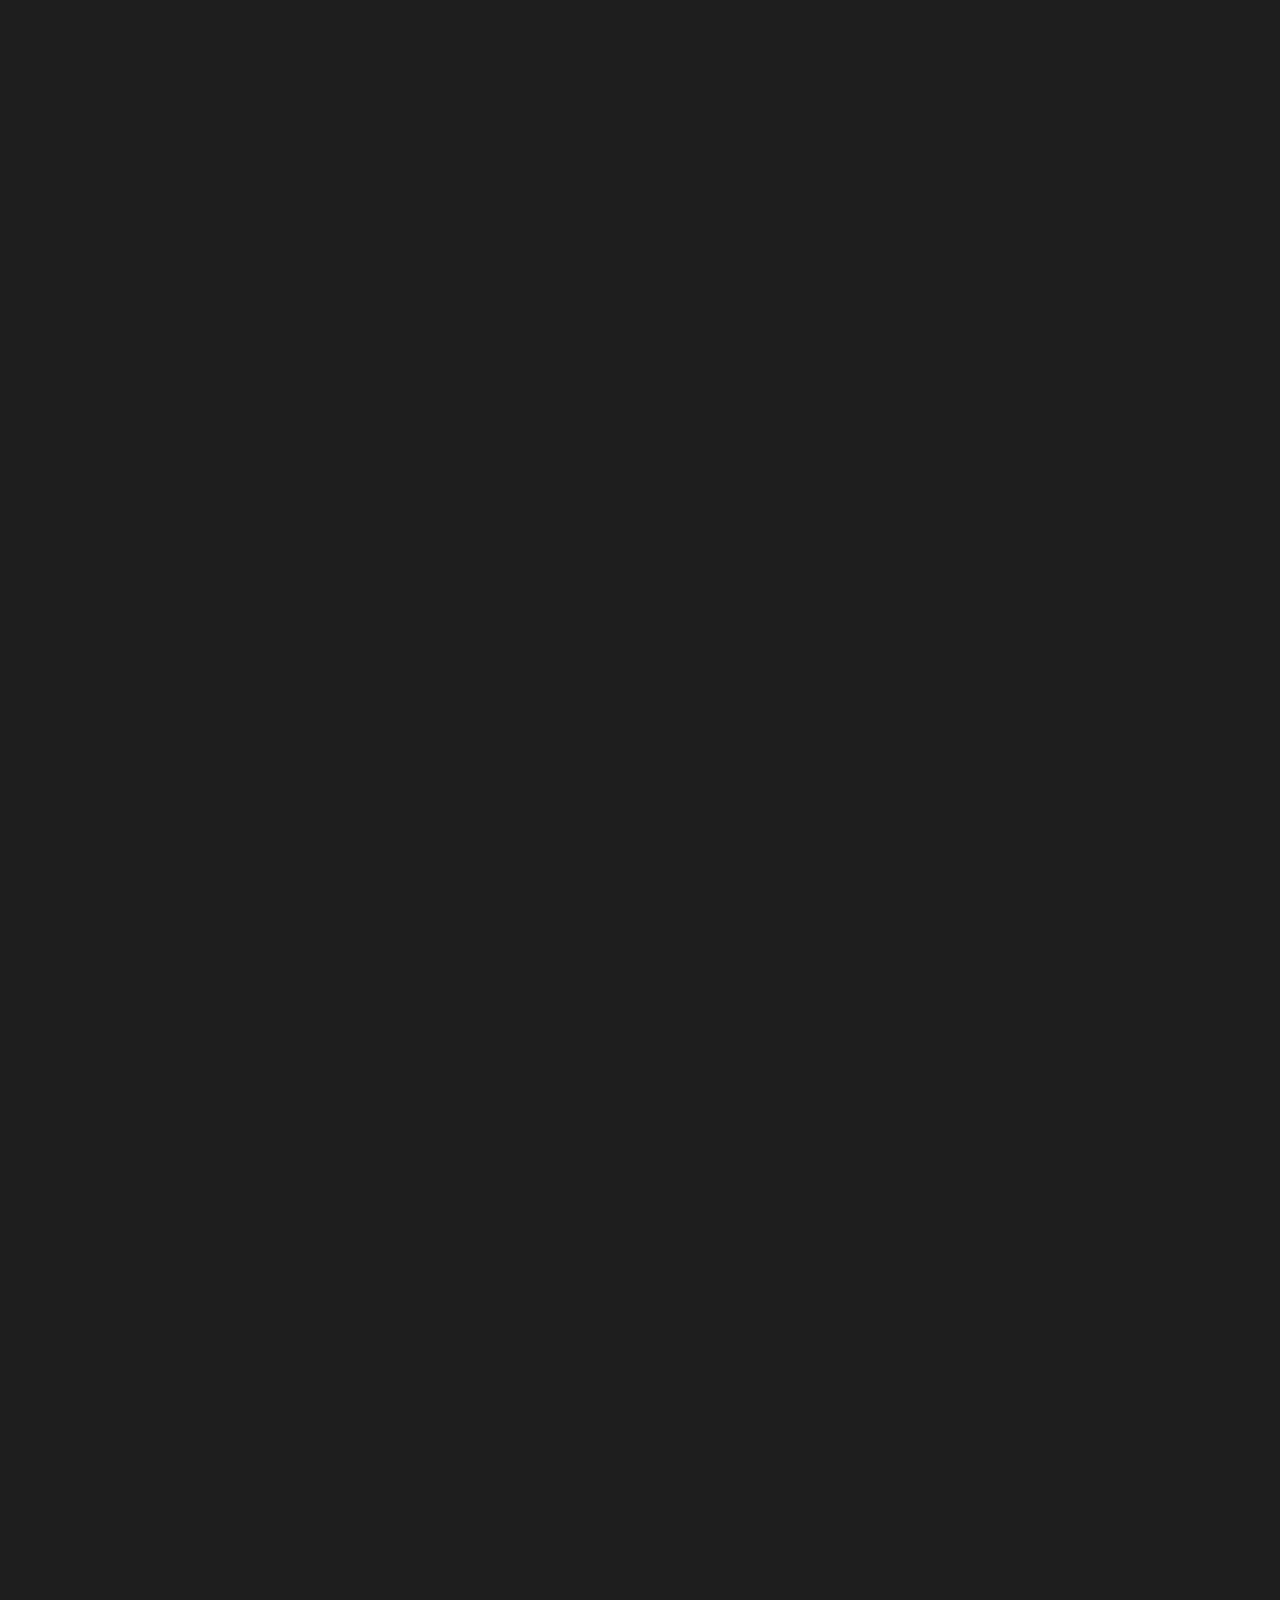
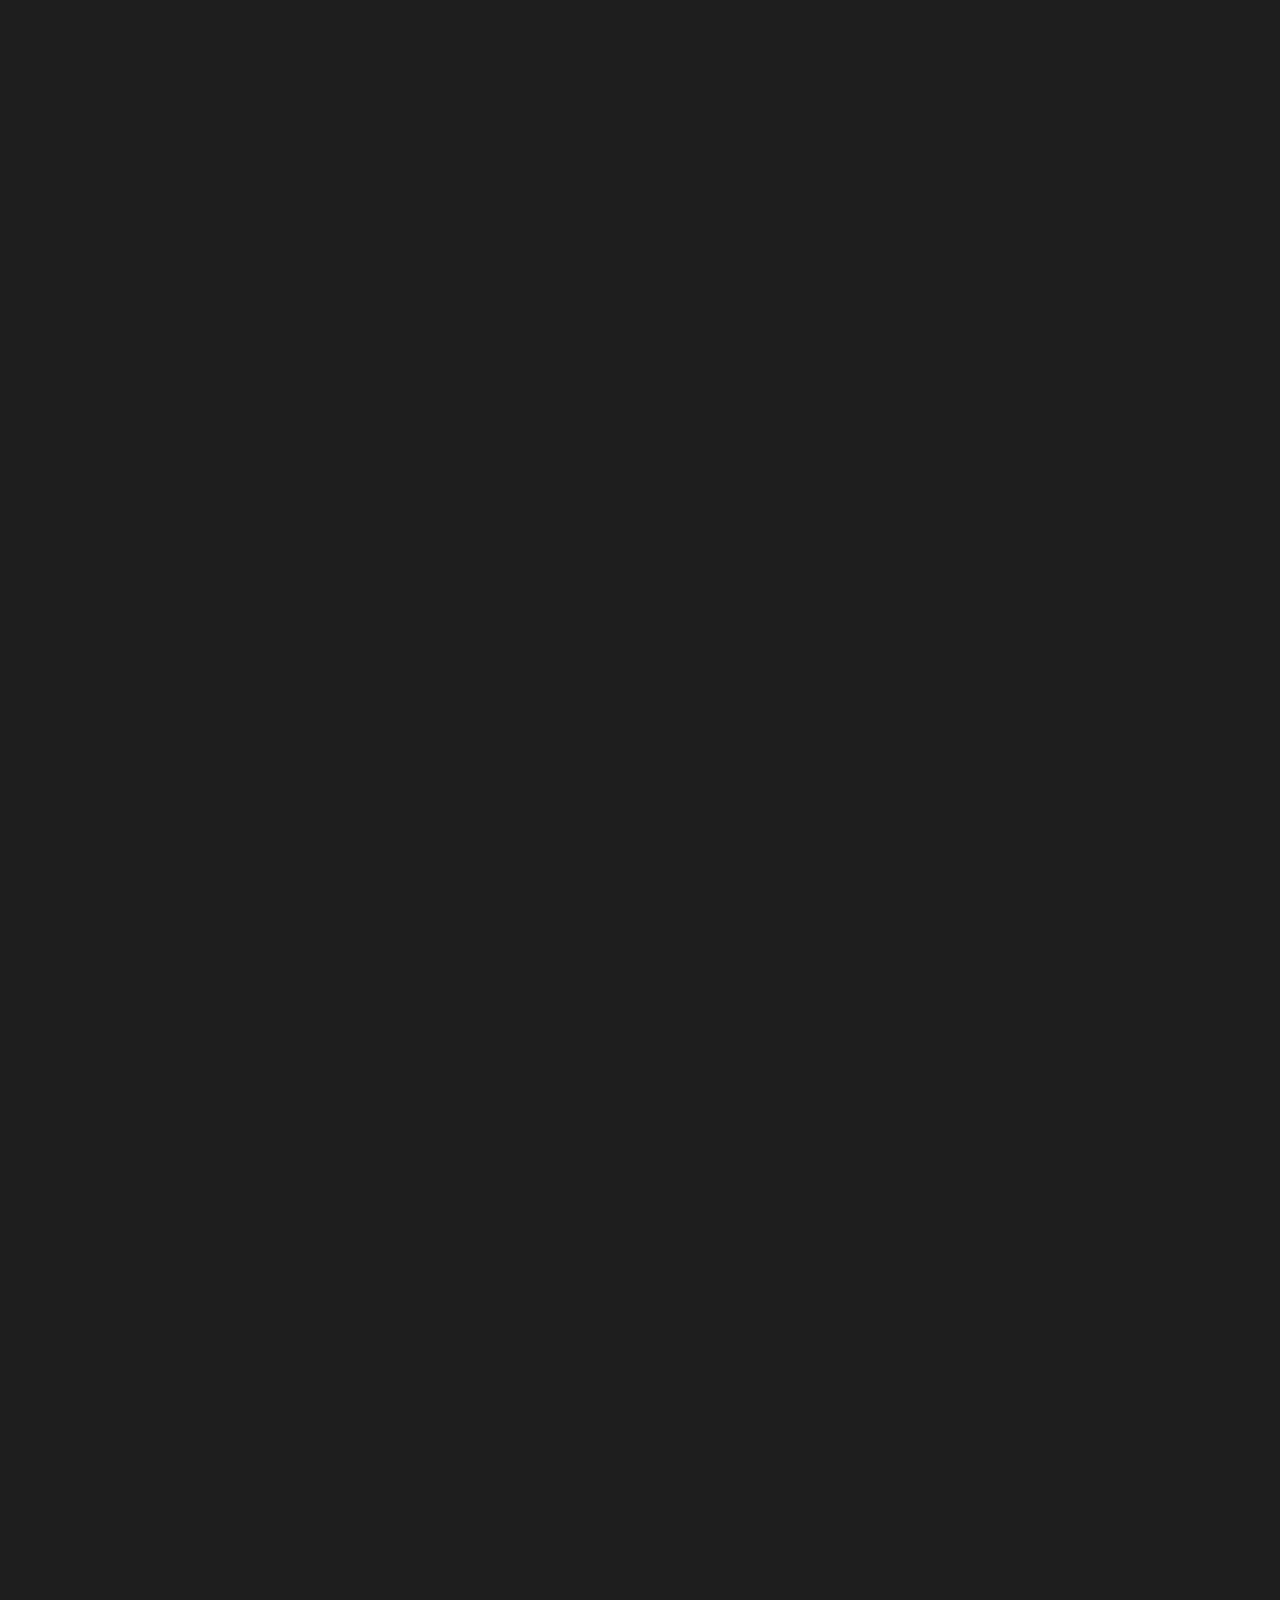
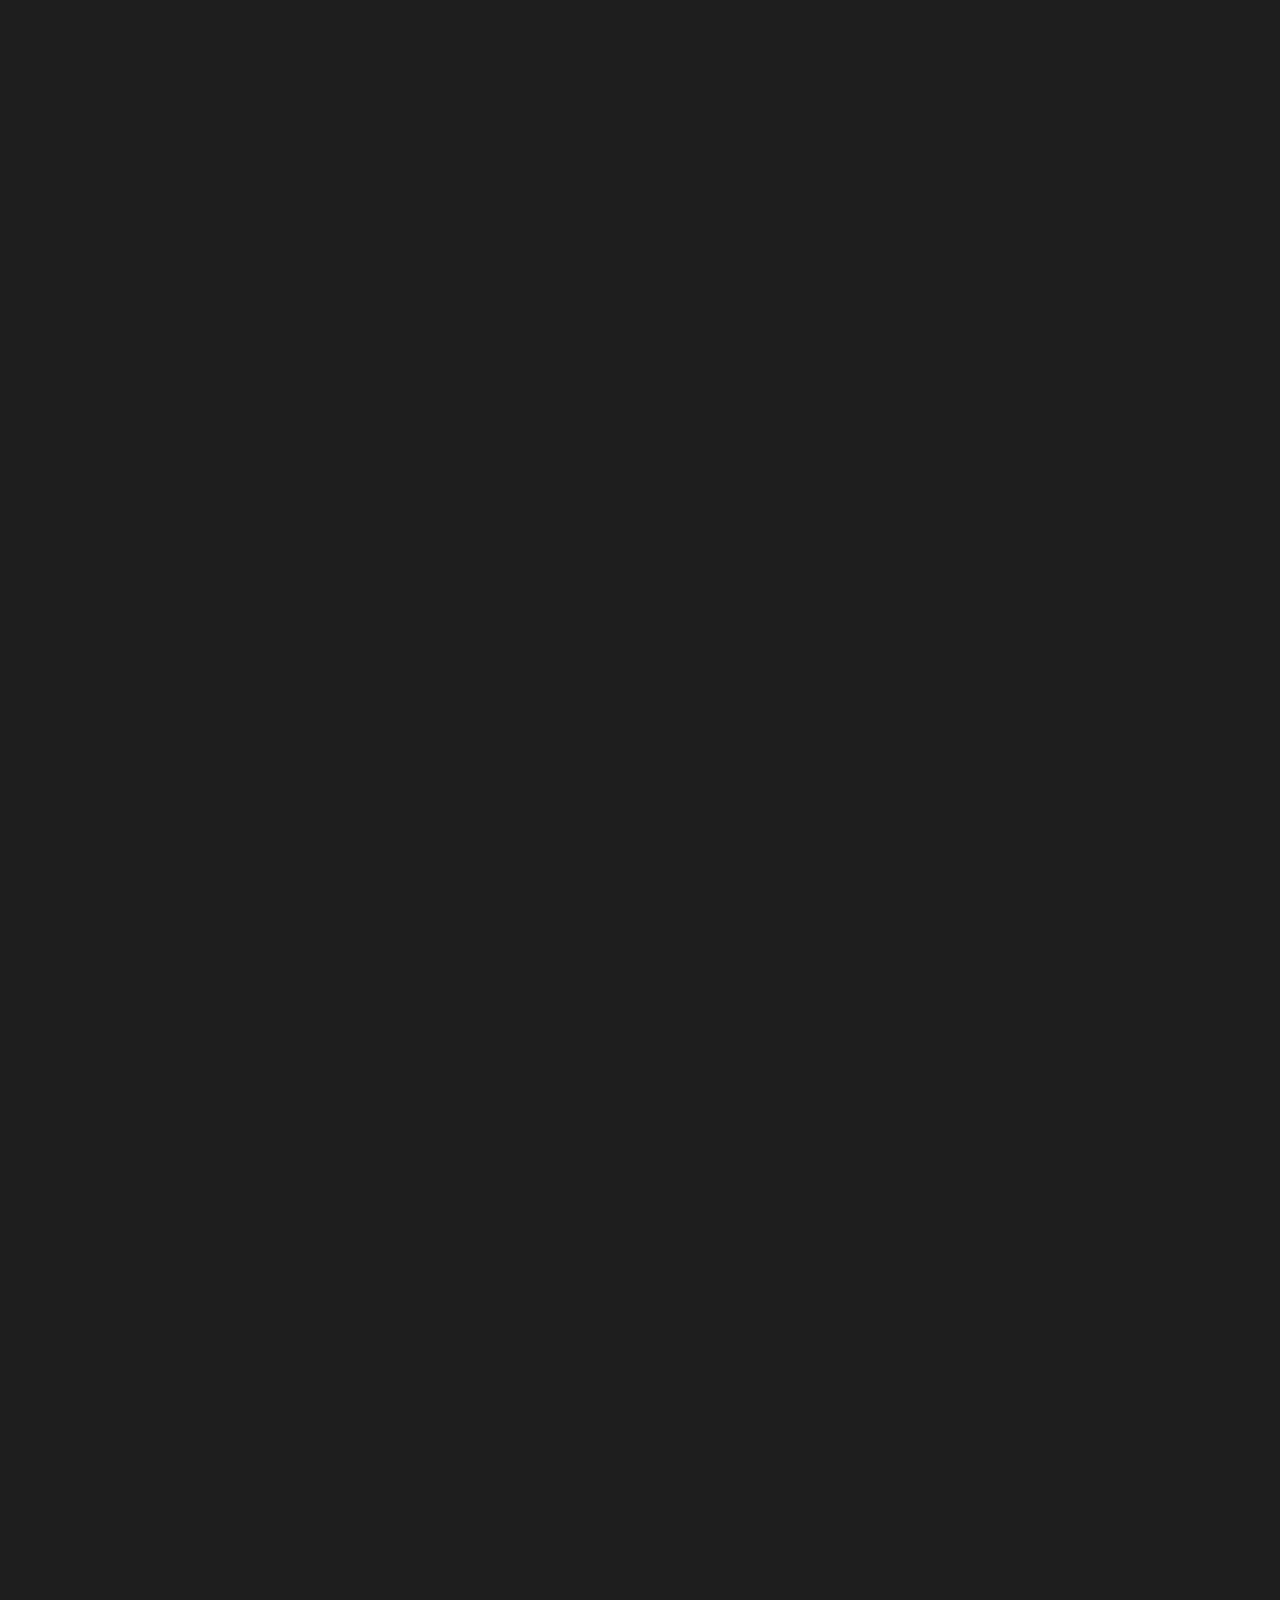
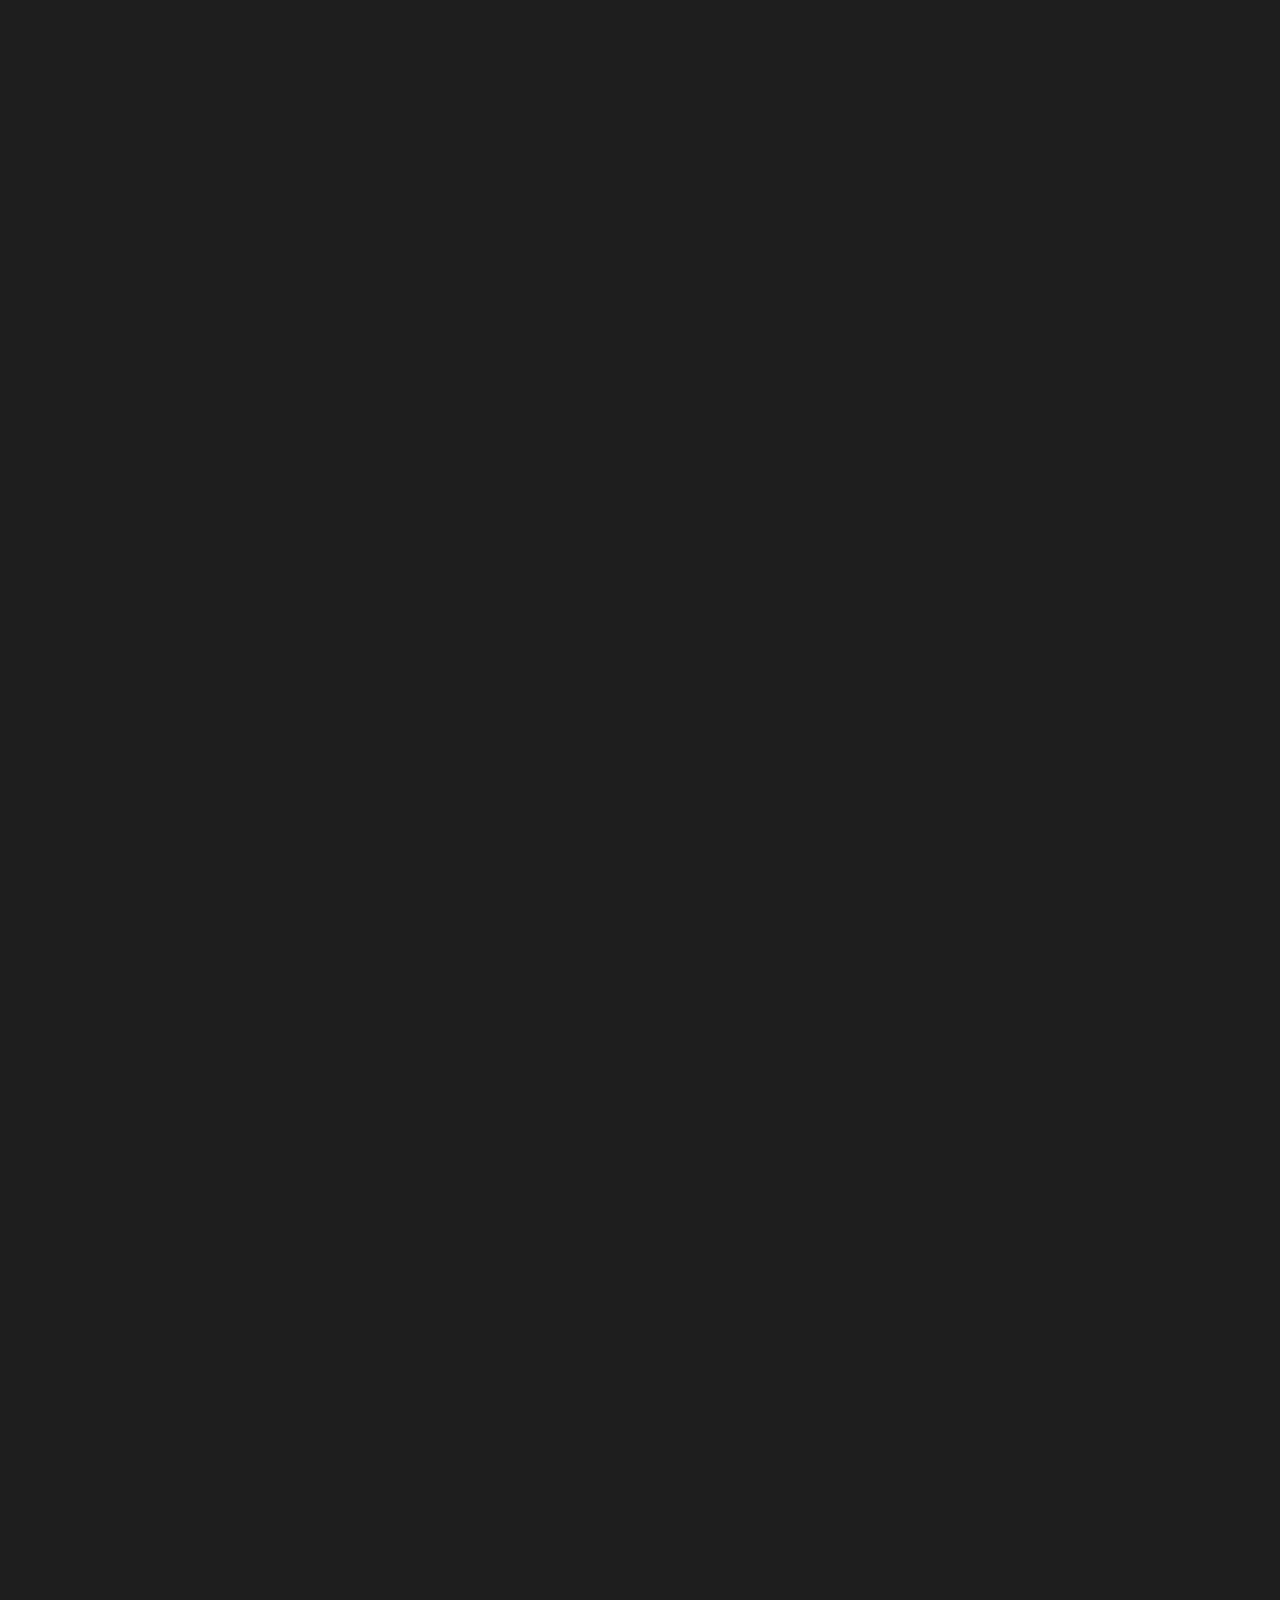
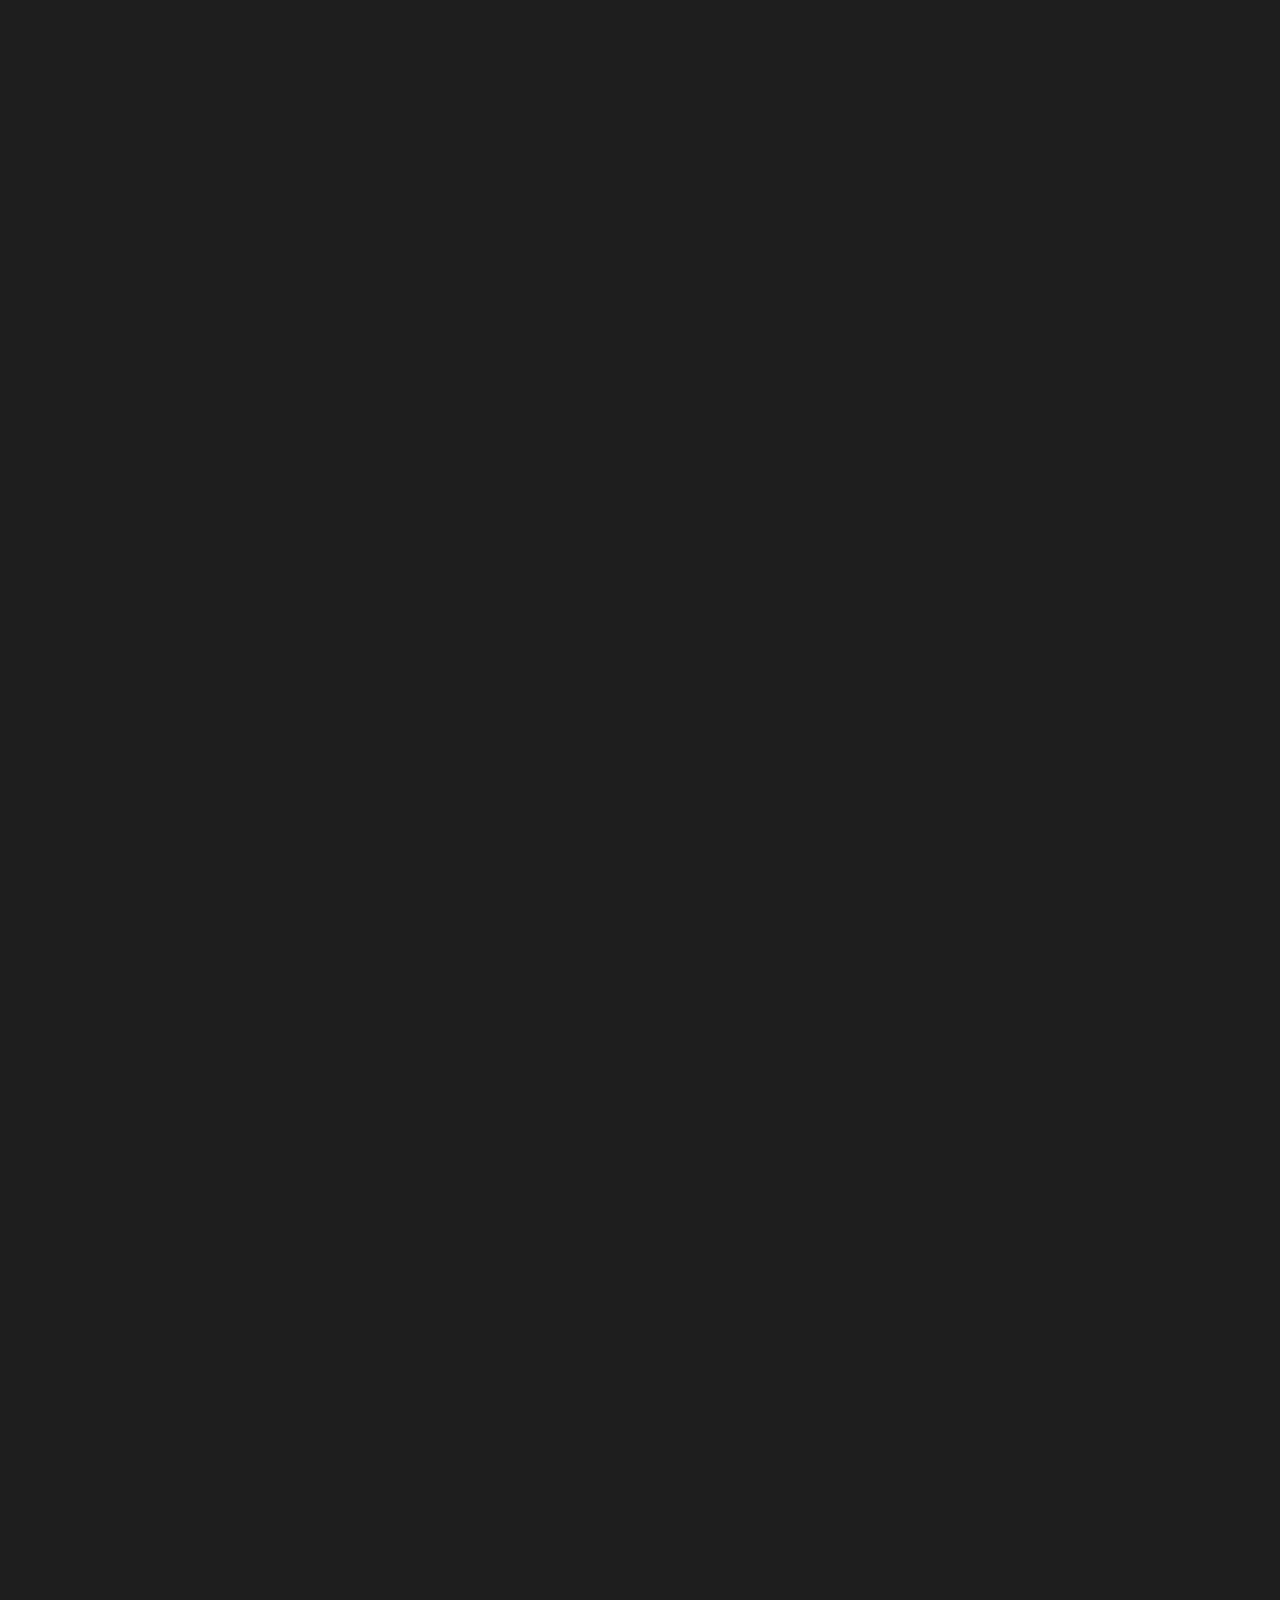
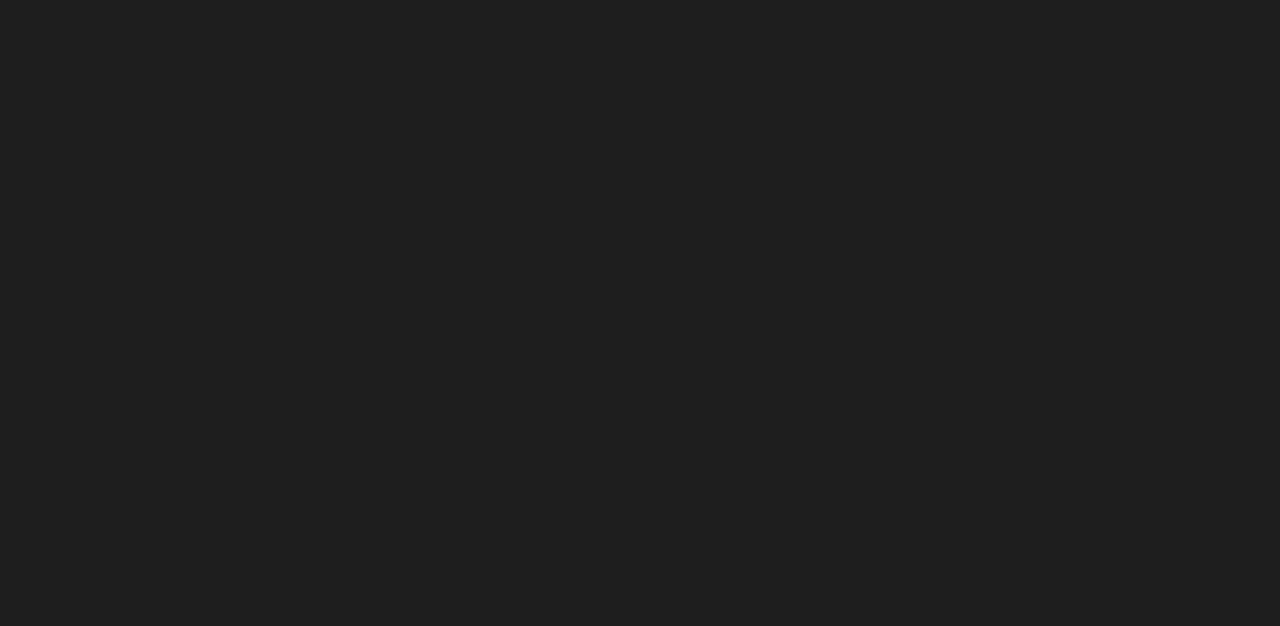
==== index.html @ 47927d40 "Update index.html" ====
<html xmlns="http://www.w3.org/1999/xhtml"
      xmlns:fb="http://ogp.me/ns/fb#">

<head>
    <meta charset="utf-8">
    <meta http-equiv="X-UA-Compatible" content="IE=edge,chrome=1">
    <title>CodeRED - Houston's Premier Hackathon</title>
    <meta name="description" content="">
    <meta name="viewport" content="width=device-width, initial-scale=1, minimum-scale=1, maximum-scale=1, user-scalable=no">
    <meta property="og:image" content="img/CodeRED-Liftoff-Square.png" />
</head>

<body style="opacity:0">
    <!--[if lt IE 10]>
        <p class="browserupgrade">You are using an <strong>outdated</strong> browser. Please <a href="http://browsehappy.com/">upgrade your browser</a> to improve your experience.</p>
    <![endif]-->
    <section id="home" class="home noselect">
        <div class="container">
            <div class="branding">
                <img id="logo" src="img/CodeRED-Light.svg"></img>
                <br>
                <div class="headlines">
                    <h1 class="fitwidth">L&nbsp;&nbsp;&nbsp;I&nbsp;&nbsp;&nbsp;F&nbsp;&nbsp;&nbsp;T&nbsp;&nbsp;&nbsp;O&nbsp;&nbsp;&nbsp;F&nbsp;&nbsp;&nbsp;F</h1>
                    <h2 class="fitwidth"><span class="university">U&nbsp;N&nbsp;I&nbsp;V&nbsp;E&nbsp;R&nbsp;S&nbsp;I&nbsp;T&nbsp;Y&nbsp;</span> <span class="of">&nbsp;O&nbsp;F&nbsp;</span> &nbsp;<span class="red">H&nbsp;O&nbsp;U&nbsp;S&nbsp;T&nbsp;O&nbsp;N</span></h2>
                    <h3 class="fitwidth">NOVEMBER 21 &amp; 22 2015</h3>
                </div>
            </div>
            <!--<button id="apply" class="btn btn-signup redbg"><i class="fa fa-user-plus"></i>Sign Up Now!</button>-->
            <a class="btn btn-signup redbg" href="https://app.uhcode.red/#/attendees/status"><i class="fa fa-question-circle"></i>Application Status</a>
        </div>
        <div class="spaceObjects">
            <div class="planet_wrapper">
                <div class="rocket">
                    <div class="fuselage">
                        <svg x="0px" y="0px" viewBox="0 0 279 302.9">
                            <!-- Inside of fins -->
                            <path fill-rule="evenodd" clip-rule="evenodd" fill="#ddd" d="M59.9,218.5l1.9,19.1c0.9,6.9,2.1,13.6,3.4,19.9l3.8,15L34.1,282
                                l-0.7-6.4c-1.3-10.4-2.7-19.8-4.4-28.4l-0.6-2.6L59.9,218.5L59.9,218.5z M218.1,218.5l32.5,26.9l-1.6,6.8c-1.7,8.6-3.2,18-4.4,28.4
                                l-0.2,1.6l-35.4-9.6l3.8-15c1.3-6.4,2.5-13,3.4-19.9L218.1,218.5z" />
                            <!-- Body -->
                            <path fill-rule="evenodd" clip-rule="evenodd" fill="#C8102E" d="M66.4,112.5h145.1l1,4.4c4.4,21.9,6.6,46.9,6.6,75.7
                                c0,32.3-4,60-10.8,83.1l-2.3,7.1h-67H72l-2.3-7.1c-6.9-23.1-10.8-50.8-10.8-83.1c0-28.9,2.1-53.9,6.6-75.7L66.4,112.5z" />
                            <!-- Nose -->
                            <path fill-rule="evenodd" clip-rule="evenodd" fill="#888B8D" d="M139,4.7l9.2,6.4c24.5,18.2,42.2,40.5,53.9,69.8l5.4,16.6H70.6
                                L76,80.9c11.6-29.3,29.4-51.6,53.9-69.8L139,4.7z" />
                            <!-- Nose strip -->
                            <polygon fill-rule="evenodd" clip-rule="evenodd" fill="#54585A" points="70.4,97.5 207.6,97.5 209.6,104.2 211.5,112.5 
                                66.5,112.5 68.4,104.2 70.4,97.5     " />
                            <!-- Window -->
                            <path fill-rule="evenodd" clip-rule="evenodd" fill="#640817" d="M91,145.4c0-26.5,21.5-47.9,48-47.9s48,21.5,48,47.9
                                s-21.5,47.9-48,47.9S91,171.9,91,145.4L91,145.4z" />
                            <path fill-rule="evenodd" clip-rule="evenodd" fill="#ddd" d="M106.1,145.3c0-18.2,14.7-32.9,32.9-32.9s32.9,14.7,32.9,32.9
                                c0,18.2-14.7,32.9-32.9,32.9S106.1,163.5,106.1,145.3L106.1,145.3z" />
                            <!-- Left outside fin -->
                            <path fill-rule="evenodd" clip-rule="evenodd" fill="#888B8D" d="M18.5,210.1l2.3,6.4c6.3,18.2,10.8,40.5,13.8,69.8l1.4,16.6H1
                                l1.4-16.6c3-29.3,7.5-51.6,13.8-69.8L18.5,210.1z" />
                            <!-- Right outside fin -->
                            <path fill-rule="evenodd" clip-rule="evenodd" fill="#888B8D" d="M259.5,210.1l2.3,6.4c6.3,18.2,10.8,40.5,13.8,69.8l1.4,16.6
                                h-34.9l1.4-16.6c3-29.3,7.5-51.6,13.8-69.8L259.5,210.1z" />
                        </svg>
                    </div>
                    <div class="contrail">
                        <div class="tail">
                            <div class="flame"></div>
                        </div>
                    </div>
                </div>
                <img src="img/planet.svg" class="planet" id="planet"></img>
            </div>
        </div>
        <div id="particles"></div>
    </section>
    <a id="mlh-trust-badge" style="position:fixed;top:0;right:50px;max-width:100px;width:10%;min-width: 60px;display:block;z-index:10000" href="https://mlh.io/?utm_campaign=Trust%20Badge" target="_blank"><img src="img/f2015.png" alt="MLH Official - Fall 2015" style="width:100%;" ></a>
    <section class="navwrapper">
        <nav class="navbar navbar-inverse noselect" role="navigation">
            <div class="container">
                <div class="navbar-header">
                    <button type="button" class="navbar-toggle collapsed" data-toggle="collapse" data-target="#navbar" aria-expanded="false" aria-controls="navbar">
                        <span class="sr-only">Toggle navigation</span>
                        <span class="icon-bar"></span>
                        <span class="icon-bar"></span>
                        <span class="icon-bar"></span>
                    </button>
                </div>
                <div id="navbar" class="navbar-collapse collapse">
                    <ul class="nav navbar-nav">
                        <li><a href="#home">Home</a></li>
                        <li><a href="#about">About</a></li>
                        <!-- <li><a href="#mission">Mission</a></li> -->
                        <li><a href="#faq">FAQ</a></li>
                        <li><a href="#sponsors">Sponsors</a></li>
                    </ul>
                </div>
                <!--/.navbar-collapse -->
            </div>
        </nav>
    </section>
    <section id="about" class="about">
        <div class="container">
            <h2 class="headerBlock">CodeRED F15</h2>
            <p>
                On April 3rd, 2015 Code<span class="red">RED</span> took Houston by storm. Hundreds of people from all over the world gathered for 24 hours of hacking, snacking, learning, having fun, and building something awesome. We're excited to announce that we'll be doing it all again, <i>bigger</i>, <i>better</i>, and with <i>true Texas pride and spirit</i>: <b>Code<span class="red">RED</span> Fall 2015</b>.
            </p>
            <h1 class="text-center">GET <span class="red">RED</span>Y</h1>
            <p>
                So, prepare for a weekend filled with learning new technologies, pushing your limits, making new friends, solving problems, building out ideas, and redefining excellence. We'll provide you with everything you need. Just make sure you come hungry and eager to build something awesome.
            </p>
            <h2 class="catch text-center">There's only one catch: <span class="red">You only have 24 hours</span></h2>
            <div class="row" children-same-height>
                <div class="aboutnode col-xs-12 col-sm-6 col-md-4 text-center">
                    <i class="fa fa-3x fa-cutlery"></i>
                    <h2>Snack<span class="red">RED</span></h2>
                    <p>We're going to have food, and lots of it. Maybe we should call this a snackathon. Get snacked.</p>
                </div>
                <div class="aboutnode col-xs-12 col-sm-6 col-md-4 text-center">
                    <i class="fa fa-3x fa-connectdevelop"></i>
                    <h2>Network</h2>
                    <p>Network with top companies, startups, and fellow hackers from all over the world!</p>
                </div>
                <div id="swag" class="aboutnode col-xs-12 col-sm-6 col-md-4 text-center">
                    <i class="fa fa-3x fa-shirtsinbulk"></i>
                    <h2>Swag<span class="red">RED</span></h2>
                    <p>Like swag? We got some; and so do many of our sponsors. Shirts, stickers, and more!</p>
                </div>
                <div class="aboutnode col-xs-12 col-sm-6 col-md-4 text-center">
                    <i class="fa fa-3x fa-ticket"></i>
                    <h2>Raffles</h2>
                    <p>We'll be holding many raffles throughout the event. Every hacker has a chance to win!</p>
                </div>
                <div class="aboutnode col-xs-12 col-sm-6 col-md-4 text-center">
                    <i class="fa fa-3x fa-truck"></i>
                    <h2>Hardware</h2>
                    <p>We're getting a truckload of hardware; Literally. Oculus Rifts, Leap Motions, and more awesome stuff to hack on.</p>
                </div>
                <div class="aboutnode col-xs-12 col-sm-6 col-md-4 text-center">
                    <i class="fa fa-3x fa-rocket"></i>
                    <h2>Launch</h2>
                    <p>Learn, code, build, and grow. We want you to leave Code<span class="red">RED</span> eager to go further, learn more, and build the future.</p>
                </div>
            </div>
        </div>
    </section>
<!--     <section id="mission" class="mission redbg">
        <div class="container">
            <h2 class="headerBlock">Our Mission</h2>
        </div>
    </section> -->
    <section id="faq" class="faq">
        <div class="container">
            <h2 class="headerBlock">FAQ</h2>
            <div class="row">
                <div class="col-xs-12 col-sm-6">
                    <h4>What is a hackathon?</h4>
                    <p>Hackathons have taken the world by storm, and they're not about breaking or stealing. They're about solving problems, building ideas, and pushing the limits of the mind and body to create something amazing. </p>
                </div>
                <div class="col-xs-12 col-sm-6">
                    <h4>I would like to be a volunteer and/or mentor</h4>
                    <p>Fantastic! We're excited that you would like to volunteer and/or mentor. Contact us at hackathon@cougarcs.com.</p>
                </div>
            </div>
            <div class="row">
                <div class="col-xs-12 col-sm-6">
                    <h4>Who can attend?</h4>
                    <p>Any undergraduate and graduate student from any college, university, or higher education institution. Graduates who graduated within 1 year of the event may also attend.</p>
                </div>
                <div class="col-xs-12 col-sm-6">
                    <h4>Can high schoolers attend?</h4>
                    <p>High schoolers may only attend if and only if they are 18 and/or can provide proof of enrollment in an institution of higher education.</p>
                </div>
            </div>
            <div class="row">
                <div class="col-xs-12 col-sm-6">
                    <h4>How much does it cost?</h4>
                    <p>Absolutely nothing for the event. We'll be providing snacks and meals, and sponsors will be handing out swag and prizes.</p>
                </div>
                <div class="col-xs-12 col-sm-6">
                    <h4>What do I need to bring?</h4>
                    <p>A computer (preferably laptop), student ID, chargers, a sleeping bag if needed, and anything you need to maintain hygene.</p>
                </div>
            </div>
            <div class="row">
                <div class="col-xs-12 col-sm-6">
                    <h4>How do I get there?</h4>
                    <p>Drive, carpool, Uber/Lyft, etc. We'll be providing busses for high demand locations.</p>
                </div>
                <div class="col-xs-12 col-sm-6">
                    <h4>How big can a team be?</h4>
                    <p>No more than five people, and please don't be a one man team. The real fun and productivity happens when you're a team. Note: We will only be providing prizes for up to four people per team. </p>
                </div>
            </div>
             <div class="row">
                <div class="col-xs-12 col-sm-6">
                    <h4>Travel Reimbursement?</h4>
                    <p>We currently do not plan on providing travel reimbursements. We will, however, be providing busses from high demand locations.</p>
                </div>
                <div class="col-xs-12 col-sm-6">
                    <h4>How can my area get a bus?</h4>
                    <p>If we find that an area has a true high demand and funds are sufficient, we will provide a bus.</p>
                </div>
            </div>
            <div class="row">
                <div class="col-xs-12 col-sm-6">
                    <h4>What if I don't have a team or idea?</h4>
                    <p>Don't worry! That's pretty common, you'll have time before the hacking begins to find a team. We'll also have Facebook group for attendees.</p>
                </div>
                <div class="col-xs-12 col-sm-6">
                    <h4>Do I have to be a CS or Technology major?</h4>
                    <p>Absolutely not! Any major may attend, and we frequently find many business, biology, and engineering majors at hackathons. All levels of skill and skillsets are welcome.</p>
                </div>
            </div>
            <div class="row">
                <div class="col-xs-12 col-sm-6">
                    <h4>What is your Code of Conduct?</h4>
                    <p>CodeRED abides by the MLH code of conduct. For more info see <a href="http://static.mlh.io/docs/mlh-code-of-conduct.pdf">here</a></p>
                </div>
                <div class="col-xs-12 col-sm-6">
                    <h4>I want to attend, but I'm not sure if I can make it</h4>
                    <p>Apply! If you get accepted we will ask for confirmation. If you confirm and cannot attend, please let us know ASAP so we can let someone else in.</p>
                </div>
            </div>
        </div>
    </section>
    <section id="sponsors" class="sponsors">
        <div class="container">
            <h2 class="headerBlock">Sponsors</h2>
            <div class="row text-center">
                <h4>Interested in becoming a sponsor? Contact sponsor@uhcode.red</h4>
            </div>
            <div class="row logos text-center sponsornodes">
                <div class="sponsornode col-xs-12 vhelper">
                    <a href="http://pros.com" target="_new">
                        <img width="100%" alt="Pros" src="img/pros.svg"></img>
                    </a>
                </div>
                <div class="sponsornode col-xs-6 col-sm-4 vhelper">
                    <a href="http://bluechasm.com" target="_new">
                        <img width="100%" alt="BlueChasm" src="img/bluechasm.svg"></img>
                    </a>
                </div>
                <div class="sponsornode col-xs-6 col-sm-4 vhelper">
                    <a href="http://microsoft.com" target="_new">
                        <img width="100%" alt="Microsoft" src="img/Microsoft.svg"></img>
                    </a>
                </div>
                <div class="sponsornode col-xs-6 col-sm-4 vhelper">
                    <a href="http://parivedasolutions.com" target="_new">
                        <img width="100%" alt="Pariveda Solutions" src="img/Pariveda.svg"></img>
                    </a>
                </div>
                <div class="sponsornode col-xs-6 col-sm-4 vhelper">
                    <a href="http://solerainc.com" target="_new">
                        <img width="100%" alt="Solera" src="img/solera.svg"></img>
                    </a>
                </div>
                <div class="sponsornode col-xs-6 col-sm-4 vhelper">
                    <a href="http://adapt2solutions.com" target="_new">
                        <img width="100%" alt="Adapt2 Solutions" src="img/adapt2.svg"></img>
                    </a>
                </div>
                <div class="sponsornode col-xs-6 col-sm-4 vhelper">
                    <a href="https://www.ssl.com" target="_new">
                        <img width="100%" alt="SSL.com" src="img/sslcom.svg"></img>
                    </a>
                </div>
                <div class="sponsornode col-xs-6 col-sm-4 col-md-3 vhelper">
                    <a href="https://monsterenergy.com" target="_new">
                        <img width="100%" alt="Monster Energy" src="img/monster-energy.svg"></img>
                    </a>
                </div>
                <div class="sponsornode col-xs-6 col-sm-4 col-md-3 vhelper">
                    <a href="http://daskeyboard.com" target="_new">
                        <img width="100%" alt="Das Keyboard" src="img/daskeyboard-logo.png"></img>
                    </a>
                </div>
                <div class="sponsornode col-xs-6 col-sm-4 col-md-3 vhelper">
                    <a href="http://ergotron.com" target="_new">
                        <img width="100%" alt="Ergotron" src="img/ergotron.svg"></img>
                    </a>
                </div>
                <div class="sponsornode col-xs-6 col-sm-4 col-md-3 vhelper">
                    <a href="http://ecnetwork.com" target="_new">
                        <img width="100%" alt="Emergency Communications Network" src="img/ECN.svg"></img>
                    </a>
                </div>
                <div class="sponsornode col-xs-6 col-sm-4 col-md-3 vhelper">
                    <a href="http://twosigma.com" target="_new">
                        <img width="100%" alt="Two Sigma" src="img/two_sigma.svg"></img>
                    </a>
                </div>
                <div class="sponsornode col-xs-6 col-sm-4 col-md-3 vhelper">
                    <a href="http://www.chevron.com/" target="_new">
                        <img width="50%" alt="Chevron" src="img/Chevron.png"></img>
                    </a>
                </div>
                <div class="sponsornode col-xs-6 col-sm-4 col-md-3 vhelper">
                    <a href="http://flowcal.com/" target="_new">
                        <img width="100%" alt="Flow-Cal" src="img/FlowCal.svg"></img>
                    </a>
                </div>
                <div class="sponsornode col-xs-6 col-sm-4 col-md-3 vhelper">
                    <a href="http://corporate.exxonmobil.com/" target="_new">
                        <img width="100%" alt="ExxonMobil" src="img/ExxonMobil.svg"></img>
                    </a>
                </div>
                <div class="sponsornode col-xs-6 col-sm-4 col-md-3 vhelper">
                    <a href="http://legalesign.com" target="_new">
                        <img alt="Legalesign" src="img/legalesign.png" style="max-height: 28px"></img>
                    </a>
                </div>
            </div>
            <h2 id="partners" class="headerBlock">Partners</h2>
            <div class="partnernodes">
                <div class="row text-center">
                    <div class="sponsornode col-xs-12 col-sm-8 col-md-6 vhelper">
                        <a href="http://cougarcs.com" target="_new">
                            <img width="100%" src="img/CougarCS.svg"></img>
                        </a>
                    </div>
                </div>
                <div class="row text-center">
                    <div class="sponsornode col-xs-6 col-sm-4 col-md-3 vhelper">
                        <a href="http://www.cs.uh.edu/" target="_new">
                            <img width="100%" src="img/uhcs.svg"></img>
                        </a>
                    </div>
                    <div class="sponsornode col-xs-6 col-sm-4 col-md-3 vhelper">
                        <a href="http://mlh.io" target="_new">
                            <img width="100%" src="img/mlh.svg"></img>
                        </a>
                    </div>
                </div>
                <div class="row text-center">
                    <div class="sponsornode col-xs-6 col-sm-4 col-md-3 vhelper">
                        <a href="http://redlabs.bauer.uh.edu/" target="_new">
                            <img width="50%" src="img/REDLabs.svg"></img>
                        </a>
                    </div>
                    <div class="sponsornode col-xs-6 col-sm-4 col-md-3 vhelper">
                        <a href="http://www.csgirls.org/" target="_new">
                            <img width="50%" src="img/CSGirls.svg"></img>
                        </a>
                    </div>
                    <div class="sponsornode col-xs-6 col-sm-4 col-md-3 vhelper">
                        <a href="https://www.facebook.com/UHDHackers" target="_new">
                            <img width="100%" src="img/UHDHackers.svg"></img>
                        </a>
                    </div>
                </div>
            </div>
        </div>
    </section>
    <section id="footer" class="footer">
        <div class="container text-center">
            <img width="120" src="img/Cougar.svg"></img>
            <p>&copy; CougarCS 2015</p>
        </div>
    </section>
    <div class="applyModal">
        <div class="titlebar">
            <span id="close">&#10005;</span>
        </div>
        <!--<iframe class="frame" src="https://app.uhcode.red/#/apply" frameBorder="0"></iframe>-->
    </div>
    <!-- All scripts and css go down here -->
    <link rel="stylesheet" href="css/bootstrap.min.css" data-noprefix>
    <link rel="stylesheet" href="css/bootstrap-theme.min.css" data-noprefix>
    <link rel="stylesheet" href="css/font-awesome.min.css" data-noprefix>
    <link rel="stylesheet" href="css/main.css">
    <script src="js/plugins.js"></script>
    <script src="js/main.js"></script>
    <script>
      (function(i,s,o,g,r,a,m){i['GoogleAnalyticsObject']=r;i[r]=i[r]||function(){
      (i[r].q=i[r].q||[]).push(arguments)},i[r].l=1*new Date();a=s.createElement(o),
      m=s.getElementsByTagName(o)[0];a.async=1;a.src=g;m.parentNode.insertBefore(a,m)
      })(window,document,'script','https://www.google-analytics.com/analytics.js','ga');

      ga('create', 'UA-64246877-1', 'auto');
      ga('send', 'pageview');

    </script>
</body>

</html>
---- css/main.css ----
/* Google Fonts */
/* latin-ext */

@font-face {
    font-family: 'Roboto';
    font-style: normal;
    font-weight: 300;
    src: local('Roboto Light'), local('Roboto-Light'), url(https://fonts.gstatic.com/s/roboto/v15/Pru33qjShpZSmG3z6VYwnYX0hVgzZQUfRDuZrPvH3D8.woff2) format('woff2');
    unicode-range: U+0100-024F, U+1E00-1EFF, U+20A0-20AB, U+20AD-20CF, U+2C60-2C7F, U+A720-A7FF;
}
/* latin */

@font-face {
    font-family: 'Roboto';
    font-style: normal;
    font-weight: 300;
    src: local('Roboto Light'), local('Roboto-Light'), url(https://fonts.gstatic.com/s/roboto/v15/Hgo13k-tfSpn0qi1SFdUfZBw1xU1rKptJj_0jans920.woff2) format('woff2');
    unicode-range: U+0000-00FF, U+0131, U+0152-0153, U+02C6, U+02DA, U+02DC, U+2000-206F, U+2074, U+20AC, U+2212, U+2215, U+E0FF, U+EFFD, U+F000;
}

/* latin-ext */

@font-face {
    font-family: 'Roboto';
    font-style: normal;
    font-weight: 400;
    src: local('Roboto'), local('Roboto-Regular'), url(https://fonts.gstatic.com/s/roboto/v15/Ks_cVxiCiwUWVsFWFA3Bjn-_kf6ByYO6CLYdB4HQE-Y.woff2) format('woff2');
    unicode-range: U+0100-024F, U+1E00-1EFF, U+20A0-20AB, U+20AD-20CF, U+2C60-2C7F, U+A720-A7FF;
}
/* latin */

@font-face {
    font-family: 'Roboto';
    font-style: normal;
    font-weight: 400;
    src: local('Roboto'), local('Roboto-Regular'), url(https://fonts.gstatic.com/s/roboto/v15/oMMgfZMQthOryQo9n22dcuvvDin1pK8aKteLpeZ5c0A.woff2) format('woff2');
    unicode-range: U+0000-00FF, U+0131, U+0152-0153, U+02C6, U+02DA, U+02DC, U+2000-206F, U+2074, U+20AC, U+2212, U+2215, U+E0FF, U+EFFD, U+F000;
}
/* latin-ext */

@font-face {
    font-family: 'Roboto';
    font-style: normal;
    font-weight: 500;
    src: local('Roboto Medium'), local('Roboto-Medium'), url(https://fonts.gstatic.com/s/roboto/v15/oOeFwZNlrTefzLYmlVV1UIX0hVgzZQUfRDuZrPvH3D8.woff2) format('woff2');
    unicode-range: U+0100-024F, U+1E00-1EFF, U+20A0-20AB, U+20AD-20CF, U+2C60-2C7F, U+A720-A7FF;
}

/* latin */

@font-face {
    font-family: 'Roboto';
    font-style: normal;
    font-weight: 500;
    src: local('Roboto Medium'), local('Roboto-Medium'), url(https://fonts.gstatic.com/s/roboto/v15/RxZJdnzeo3R5zSexge8UUZBw1xU1rKptJj_0jans920.woff2) format('woff2');
    unicode-range: U+0000-00FF, U+0131, U+0152-0153, U+02C6, U+02DA, U+02DC, U+2000-206F, U+2074, U+20AC, U+2212, U+2215, U+E0FF, U+EFFD, U+F000;
}

/* latin-ext */

@font-face {
    font-family: 'Roboto';
    font-style: normal;
    font-weight: 700;
    src: local('Roboto Bold'), local('Roboto-Bold'), url(https://fonts.gstatic.com/s/roboto/v15/97uahxiqZRoncBaCEI3aW4X0hVgzZQUfRDuZrPvH3D8.woff2) format('woff2');
    unicode-range: U+0100-024F, U+1E00-1EFF, U+20A0-20AB, U+20AD-20CF, U+2C60-2C7F, U+A720-A7FF;
}
/* latin */

@font-face {
    font-family: 'Roboto';
    font-style: normal;
    font-weight: 700;
    src: local('Roboto Bold'), local('Roboto-Bold'), url(https://fonts.gstatic.com/s/roboto/v15/d-6IYplOFocCacKzxwXSOJBw1xU1rKptJj_0jans920.woff2) format('woff2');
    unicode-range: U+0000-00FF, U+0131, U+0152-0153, U+02C6, U+02DA, U+02DC, U+2000-206F, U+2074, U+20AC, U+2212, U+2215, U+E0FF, U+EFFD, U+F000;
}

/* Root Elements */

* {
    margin: 0;
    padding: 0;
    font-family: 'Roboto', sans-serif;
}

body {
    background: #1e1e1e;
}

/* Helpers */

.noselect {
    -webkit-touch-callout: none;
    -webkit-user-select: none;
    -khtml-user-select: none;
    -moz-user-select: none;
    -ms-user-select: none;
    user-select: none;
}

.vhelper {
    float: none;
    display: inline-block;
    vertical-align: middle;
    margin-right: -4px;
    margin-top: 10px;
}

.red {
    color: #C8102E !important;
}

.redbg {
    background: #C8102E !important;
}

/* Components */

section {
    padding: 60px 15px;
}

section:first-child {
    padding: 0;
}

section .headerBlock {
    text-align: center;
    text-transform: uppercase;
    font-size: 42px;
    font-weight: 300;
    padding-bottom: 50px;
    margin: 0;
    letter-spacing: 3px;
    margin-left: 3px;
}

.blockquote {
    border-color: #C8102E;
    font-style: italic;
}

/* Navigation */

.navwrapper {
    height: 60px;
    margin: 0;
    padding: 0;
}

.navbar-inverse {
    background: #222;
    height: 60px;
    width: 100%;
    margin: 0;
    border: 0;
    border-radius: 0;
    z-index: 7777;
}

.navbar-collapse.collapse {
    text-align: center;
    display: block !important;
    height: auto !important;
    padding-bottom: 0;
    overflow: visible !important;
}

.navbar-collapse.collapsing {
    text-align: center;
}

.navbar-nav {
    display: inline-block;
    float: none;
    margin: 0;
}

.navbar-nav li > a {
    text-transform: uppercase;
    font-size: 2.5rem;
    font-weight: 300;
    color: #fff !important;
    line-height: 30px;
}

.navbar-toggle {
    margin: 14px;
    float: left;
}

.navbar-collapse.collapse.in,
.navbar-collapse.collapsing {
    background: #C8102E;
}

/* Home */

.home {
    height: calc(100% - 60px);
    height: calc(100vh - 60px);
    /*min-height: 480px;*/
    max-height: 1440px;
    display: block;
    -webkit-box-sizing: border-box;
    box-sizing: border-box;
    width: 100%;
    position: relative;
    overflow: hidden;
}

.home .container {
    padding: 0 3rem;
    text-align: center;
    position: absolute;
    width: 100%;
    z-index: 500;
}

.home .branding {
    max-width: 800px;
    margin: 10rem auto;
    margin-bottom: 1rem;
    text-align: center;
    z-index: 100;
}

.home .headlines {
    margin: 0 5%;
}

.home h1,
.home h2,
.home h3 {
    font-weight: 300;
    color: #ddd;
    font-size: 0px;
    z-index: 100;
    text-shadow: 0px 2px 4px rgba(30, 30, 30, 0.5);
    margin: 10px 0;
}

.home h2 {
    font-weight: 700;
}

.home h2 .university {
    font-weight: 400;
}

.home h2 .of {
    font-weight: 300;
}

.home h3 {
    font-size: 28px;
    width:75%;
    margin: auto;
}

.home #logo {
    width: 100%;
}

.home .btn-signup,
.home .btn-signup:hover,
.home .btn-signup:active {
    padding: 15px 30px;
    font-size: 24px;
    color: #fff;
    outline: 0;
    -webkit-touch-callout: none;
    -webkit-user-select: none;
    -khtml-user-select: none;
    -moz-user-select: none;
    -ms-user-select: none;
    user-select: none;
    border: 0;
    overflow: hidden;
    position: relative;
    text-decoration: none !important;
    cursor: pointer;
    box-shadow: 0px 2px 4px rgba(30, 30, 30, 0.5);
    margin-bottom: 8px;
}

.home .btn-signup:hover {
    background: #960C22;
}

.home .btn-signup:active {
    box-shadow: inset 0px 0px 20px 10px rgba(0, 0, 0, 0.1);
}

.home .btn-signup i {
    margin-right: 15px;
}

.spaceObjects {
    height: 100%;
    /*width: 100%;*/
    max-width: 60em;
    max-height: 60em;
    background: transparent;
    z-index: -1;
    margin: 0 auto;
}

.rocket {
    position: absolute;
    right: -1em;
    top: -15%;
    max-width: 170px;
    -webkit-transform: translate3d(4em, 0, 0) rotate(48deg);
    transform: translate3d(4em, 0, 0) rotate(48deg);
    z-index: 0;
}

.fuselage {
    display: block;
    width: 12em;
    height: 13em;
    -webkit-transform-origin: center bottom;
    transform-origin: center bottom;
    -webkit-animation: rocket-ani .8s linear infinite;
    animation: rocket-ani .8s linear infinite;
}

.contrail {
    position: absolute;
    top: 12.1em;
    left: 1em;
}

.tail {
    display: block;
    width: 0;
    height: 0;
    position: absolute;
    left: 3em;
    border-width: 4em 1em 0 1em;
    border-style: solid;
    border-color: #D89B00 transparent;
    -webkit-animation: flame-ani-lg 3s ease-in-out infinite;
    animation: flame-ani-lg 3s ease-in-out infinite;
    z-index: -1;
}

.flame {
    display: block;
    width: 0;
    height: 0;
    position: absolute;
    top: -6em;
    left: -1em;
    border-width: 4em 1em 0 1em;
    border-style: solid;
    border-color: #F6BE00 transparent;
    -webkit-animation: flame-ani 1.5s ease-in-out infinite;
    animation: flame-ani 1.5s ease-in-out infinite;
}

.planet_wrapper {
    display: block;
    position: relative;
    bottom: -75%;
    left: 0;
    right: 0;
    margin: 0 auto;
    z-index: -1;
}

.planet {
    position: relative;
    -webkit-border-radius: 50%;
    border-radius: 50%;
    -webkit-animation: planet-rotate-ani 45s linear infinite;
    animation: planet-rotate-ani 45s linear infinite;
    left: 0;
    right: 0;
    bottom: 0;
    margin: 0 auto;
    height: 100%;
    width: 100%;
    max-width: 60em;
    max-height: 60em;
    z-index: -1;
}

.pg-canvas {
    z-index: -1;
    position: fixed;
}

/* About */

.about {
    background: #eee;
}

.about .headerBlock {
    color: #C8102E !important;
}

.about p {
    font-size: 24px;
    font-weight: 300;
    line-height: 36px;
    padding: 0;
    margin: 0;
}

.about h1 {
    padding: 30px 0;
}

.about .catch {
    text-transform: uppercase;
    padding: 60px 0;
}

.aboutnode {
    padding: 20px;
}

.aboutnode i, h2 {
    color: #333;
}

/* Mission */

.mission {}

.mission .headerBlock {
    color: #fff !important;
}

.mission * {
    color: #fff;
}

/* FAQ */

.faq {
    background: rgba(20, 20, 20, 0.75)
}

.faq .headerBlock {
    color: #fff !important;
}

.faq h4 {
    font-size: 24px;
    color: #ddd !important;
}

.faq p {
    font-size: 16px;
}

.faq * {
    color: #999;
}

/* Sponsors */

.sponsors {
    background: #fff;
}

.sponsors .headerBlock {
    color: #C8102E !important;
}

.sponsors .logos {
    margin-top: 20px;
}

.sponsornode {
    margin-bottom: 48px;
}

.partnernodes .sponsornode {
    margin-bottom: 16px;
}

#partners {
    margin-top: 32px;
}

/* Footer */

.footer {
    background: rgba(0,0,0,0.5);
    color: #fff;
    font-size: 24px;
}

.applyModal {
    top: 0;
    bottom: 0;
    left: 0;
    right: 0;
    position: fixed;
    z-index: 100000000000000;
    display:none;
}

.titlebar {
    background: #C8102E;
    text-align: right;
    padding: 5px 15px;
    font-size: 24px;
    color: #fff;
    height: 45px;
}

.frame {
    width: 100%;
    height: 100%;
}

/* Media Queries */

@media screen and (max-width: 768px) {
    .home {
        height: 100%;
        height: 100vh;
    }
    .navwrapper {
        height: 0;
    }
    .navbar-inverse {
        display: none;
    }
}

@media screen and (max-width: 768px) and (max-height: 768px) {
    .home {
        height: 100%;
    }
    .home .branding {
        margin-top: 30px;
        margin-bottom: 30px;
    }
    .home .btn-signup,
    .home .btn-signup:hover,
    .home .btn-signup:active {
        padding: 15px 20px;
        font-size: 20px;
    }
    .rocket {
        -webkit-transform: scale(0.75) translate3d(4em, 0, 0) rotate(48deg);
        transform: scale(0.75) translate3d(4em, 0, 0) rotate(48deg);
    }
    .planet_wrapper {
        bottom: -60%;
    }
}

@media screen and (max-width: 320px) and (max-height: 767px) {
    .rocket {
        -webkit-transform: scale(0.5) translate3d(4em, 0, 0) rotate(48deg);
        transform: scale(0.5) translate3d(4em, 0, 0) rotate(48deg);
    }
    .planet_wrapper {
        bottom: -60%;
    }
}

@media screen and (max-height: 640px) and (min-width: 768px) {
    .home .branding {
        transform: scale(0.6);
        margin: 0 auto;
    }
    .rocket {
        -webkit-transform: scale(0.75) translate3d(4em, 0, 0) rotate(48deg);
        transform: scale(0.75) translate3d(4em, 0, 0) rotate(48deg);
    }
}

@media screen and (min-width: 480px) and (max-width: 768px) and (min-height: 320px) and (max-height: 480px) {
    .home .branding {
        transform: scale(0.6);
        margin: 0 auto;
    }
    .rocket {
        -webkit-transform: scale(0.5) translate3d(3em, 0, 0) rotate(48deg);
        transform: scale(0.5) translate3d(3em, 0, 0) rotate(48deg);
    }
    .planet_wrapper {
        bottom: -75%;
    }
}

@media screen and (max-height: 480px) {
    .rocket {
        -webkit-transform: scale(0.5) translate3d(3em, 0, 0) rotate(48deg);
        transform: scale(0.5) translate3d(3em, 0, 0) rotate(48deg);
    }
}

@media screen and (max-height: 800px) {
    .rocket {
        -webkit-transform: scale(0.8) translate3d(3em, 0, 0) rotate(48deg);
        transform: scale(0.8) translate3d(3em, 0, 0) rotate(48deg);
    }
}

@media screen and (min-width: 1200px) and (max-width: 1400px) and (min-height: 720px) and (max-height: 800px) {
    .home .branding {
        margin: 3rem auto;
    }
}

@media screen and (min-width: 420px) and (max-width: 500px) and (min-height: 800px) and (max-height: 880px) {
    .planet_wrapper {
        bottom: -60%;
    }
}

@media screen and (min-height: 1024px) {
    .home .branding {
        margin: 5rem auto;
    }
}

@media screen and (min-height: 1200px) {
    .planet_wrapper {
        bottom: -100%;
    }
}

@media screen and (max-width: 800px) {
    .planet {
        width: 90%;
        margin-left: 5%;
    }

    .rocket {
        -webkit-transform: scale(0.5) translate3d(3em, 0, 0) rotate(48deg);
        transform: scale(0.5) translate3d(3em, 0, 0) rotate(48deg);
    }

    #mlh-trust-badge {
        display: none !important;
        z-index: 7778;
    }
}

/* Animations */

@keyframes rocket-ani {
    0%, 100% {
        transform: scale(1, 1);
        -webkit-transform: scale(1, 1);
    }
    50% {
        transform: scale(1, 1.025);
        -webkit-transform: scale(1, 1.025);
    }
}

@keyframes flame-ani-lg {
    0%, 25%, 60%, 100% {
        border-width: 6em 2em 0 2em;
    }
    10%,
    90% {
        border-width: 5em 2em 0 2em;
    }
    40% {
        border-width: 6em 2em 0 2em;
    }
}

@keyframes flame-ani {
    0%, 25%, 60%, 100% {
        border-width: 3em 1em 0 1em;
    }
    10%,
    90% {
        border-width: 2.5em 1em 0 1em;
    }
    40% {
        border-width: 3em 1em 0 1em;
    }
}

@keyframes planet-rotate-ani {
    0% {
        transform: rotate( 0deg);
        -webkit-transform: rotate( 0deg);
    }
    100% {
        transform: rotate( -360deg);
        -webkit-transform: rotate( -360deg);
    }
}

@-webkit-keyframes rocket-ani {
    0%, 100% {
        transform: scale(1, 1);
        -webkit-transform: scale(1, 1);
    }
    50% {
        transform: scale(1, 1.025);
        -webkit-transform: scale(1, 1.025);
    }
}

@-webkit-keyframes flame-ani-lg {
    0%, 25%, 60%, 100% {
        border-width: 6em 2em 0 2em;
    }
    10%,
    90% {
        border-width: 5em 2em 0 2em;
    }
    40% {
        border-width: 6em 2em 0 2em;
    }
}

@-webkit-keyframes flame-ani {
    0%, 25%, 60%, 100% {
        border-width: 3em 1em 0 1em;
    }
    10%,
    90% {
        border-width: 2.5em 1em 0 1em;
    }
    40% {
        border-width: 3em 1em 0 1em;
    }
}

@-webkit-keyframes planet-rotate-ani {
    0% {
        transform: rotate( 0deg);
        -webkit-transform: rotate( 0deg);
    }
    100% {
        transform: rotate( -360deg);
        -webkit-transform: rotate( -360deg);
    }
}

.fadeIn {
    animation-name: fadeIn;
    -webkit-animation-name: fadeIn;
    animation-duration: 0.1s;
    -webkit-animation-duration: 0.1s;
    animation-timing-function: ease-in-out;
    -webkit-animation-timing-function: ease-in-out;
    display: block; !important;
}

@keyframes fadeIn {
    0% {
        transform: scale(0.5);
        opacity: 0.0;
    }
    100% {
        transform: scale(1);
        opacity: 1;
    }
}

@-webkit-keyframes fadeIn {
    0% {
        -webkit-transform: scale(0.5);
        opacity: 0.0;
    }
    100% {
        -webkit-transform: scale(1);
        opacity: 1;
    }
}
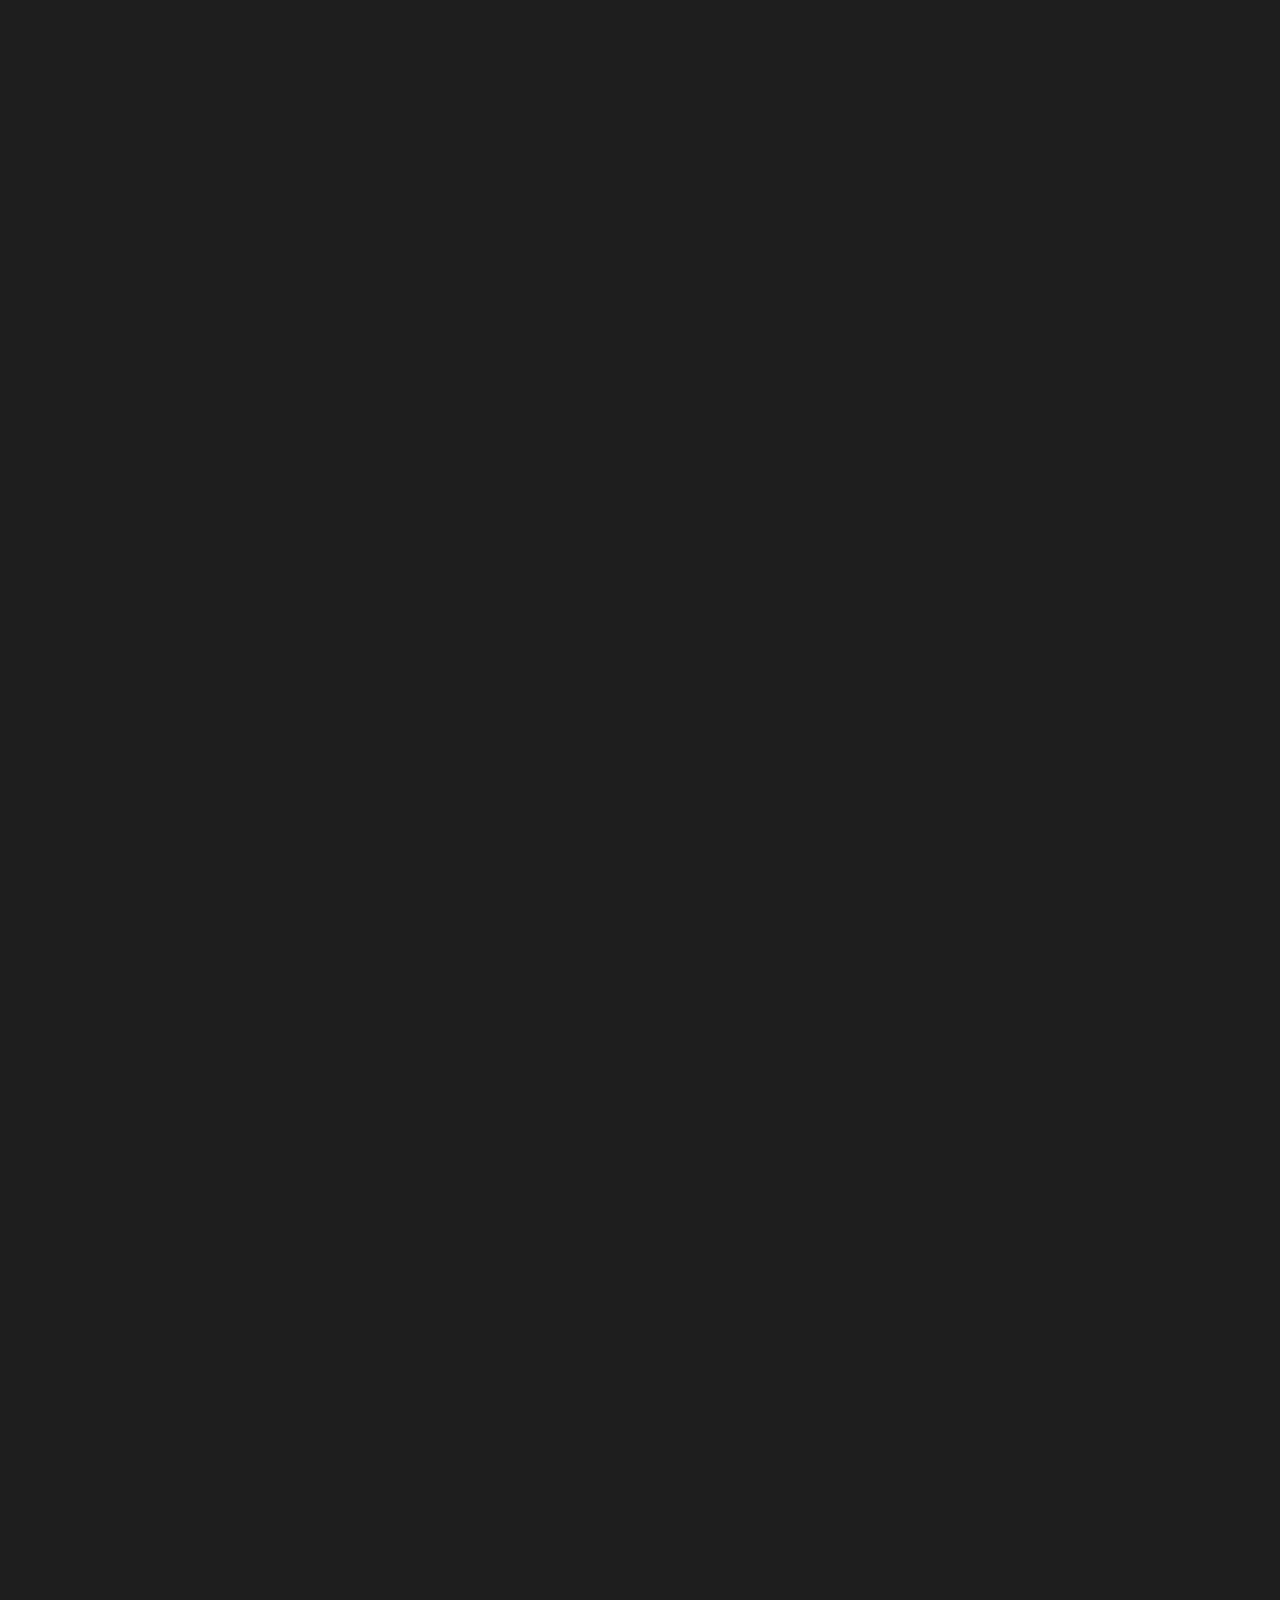
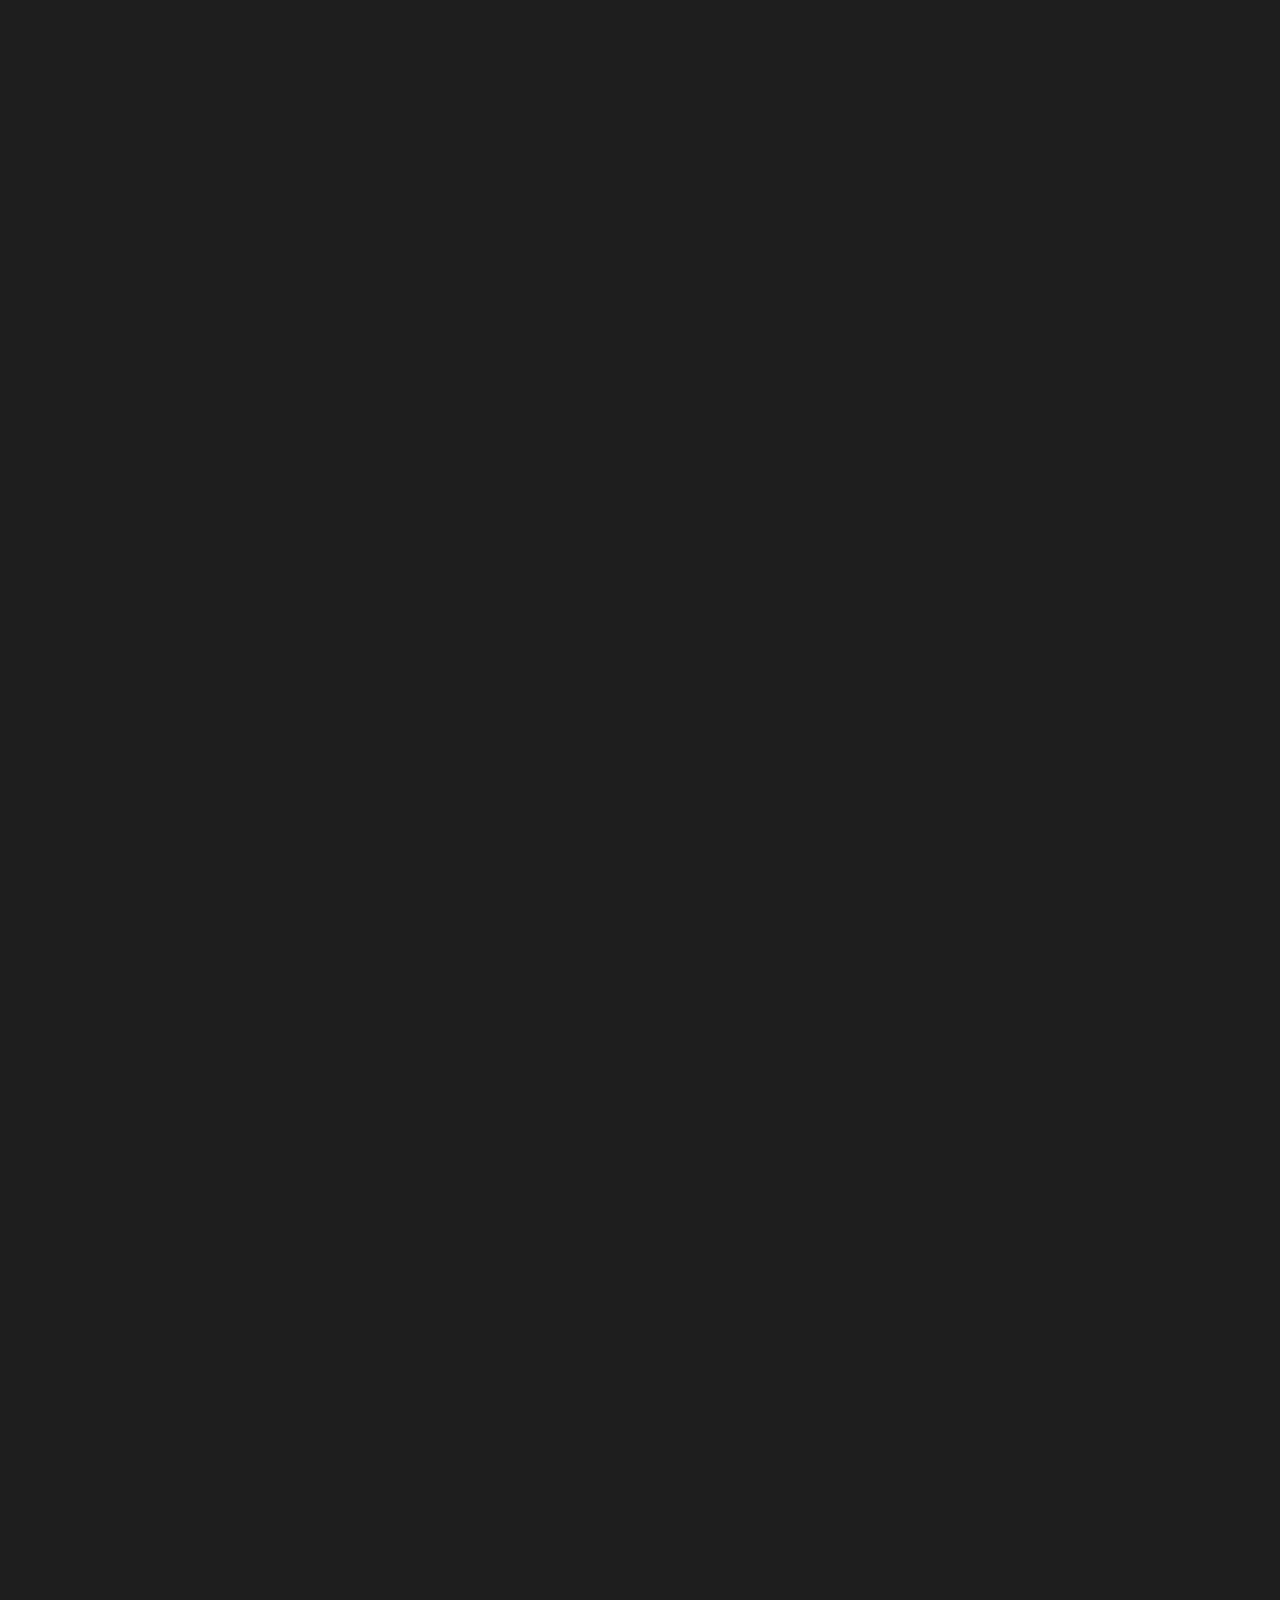
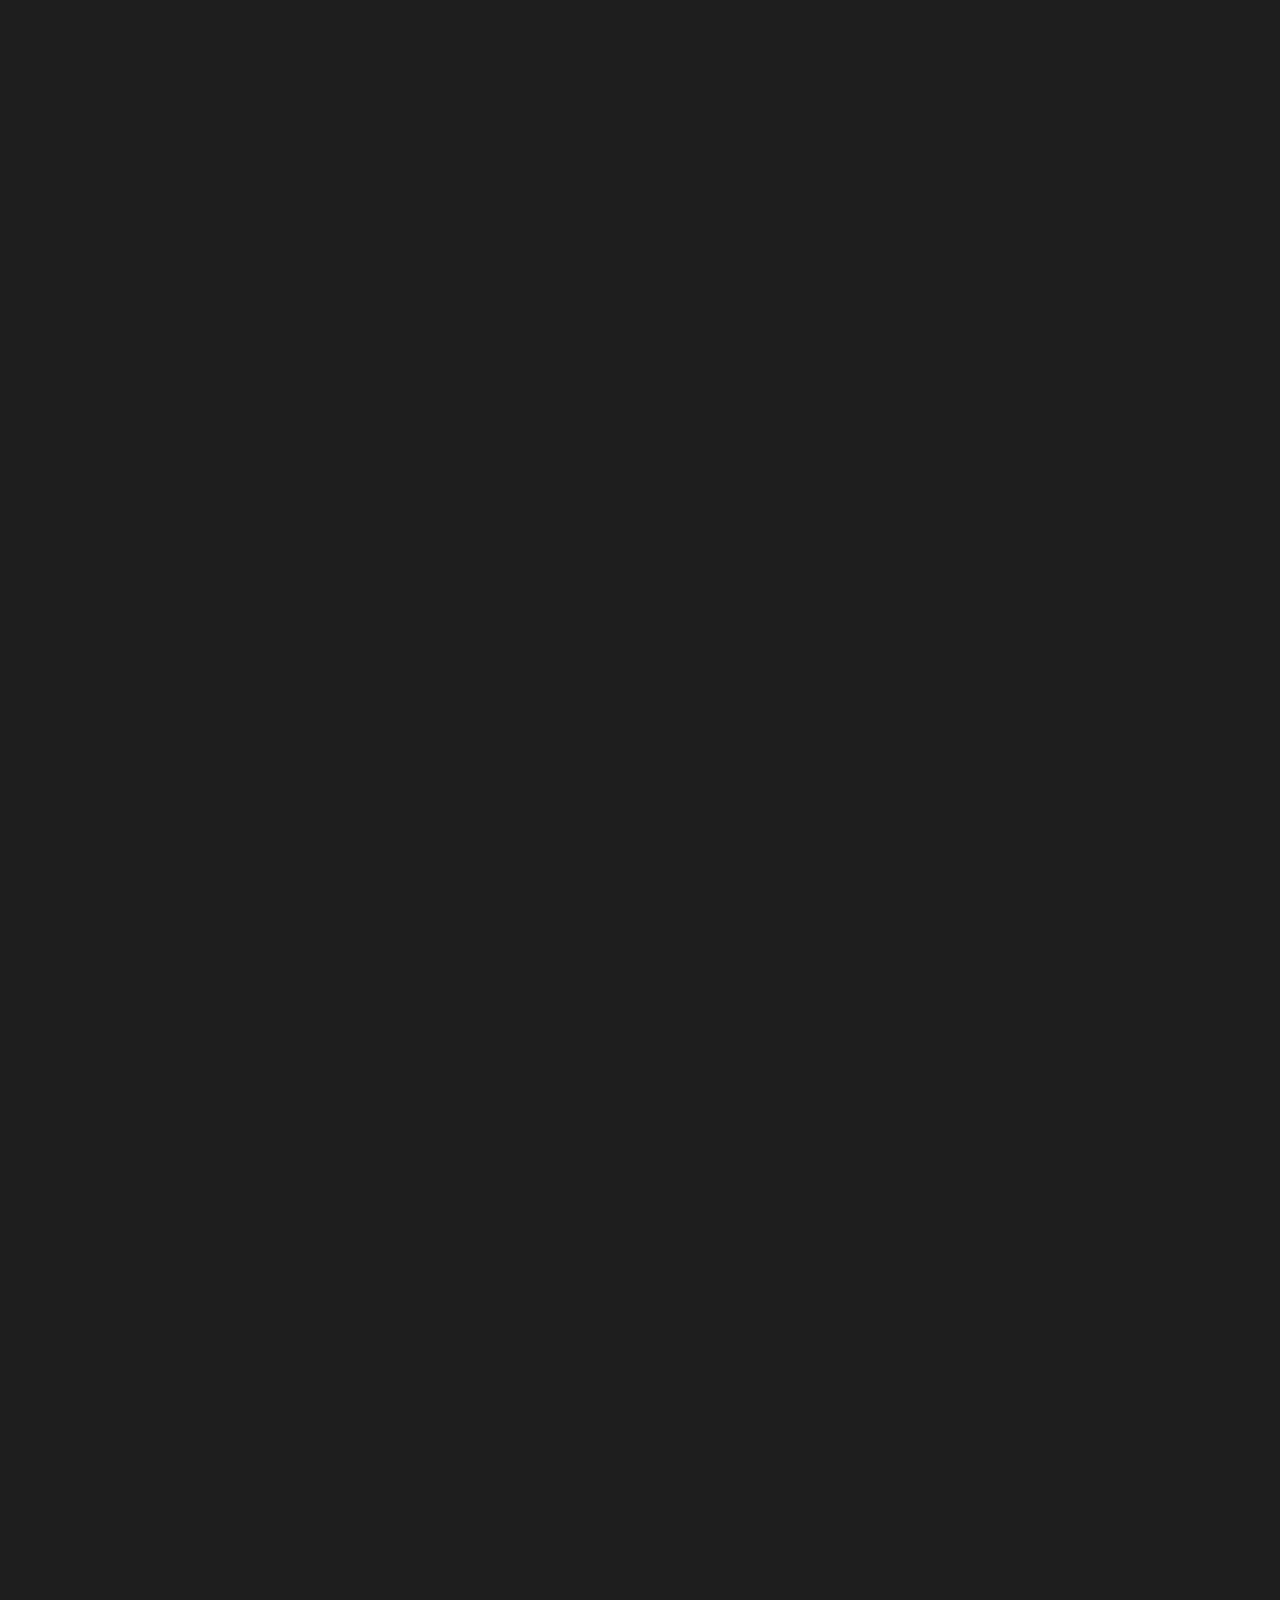
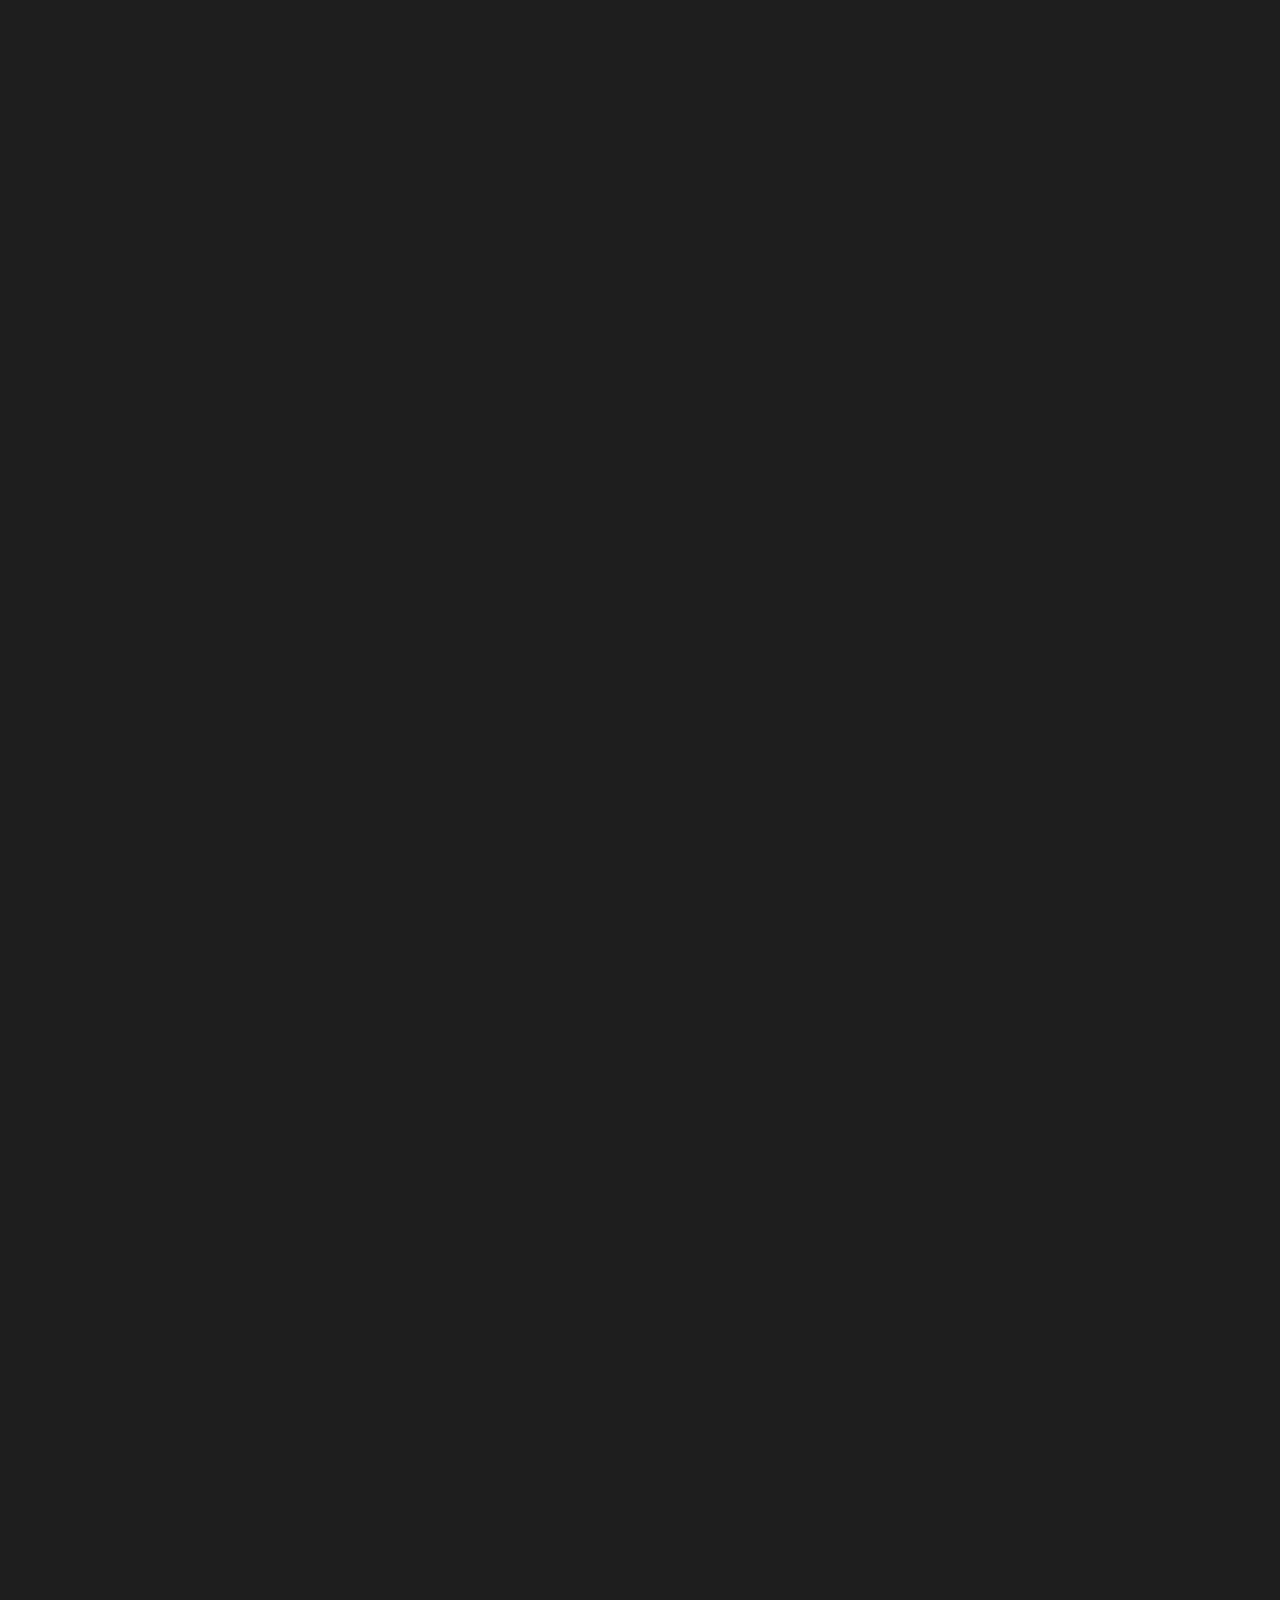
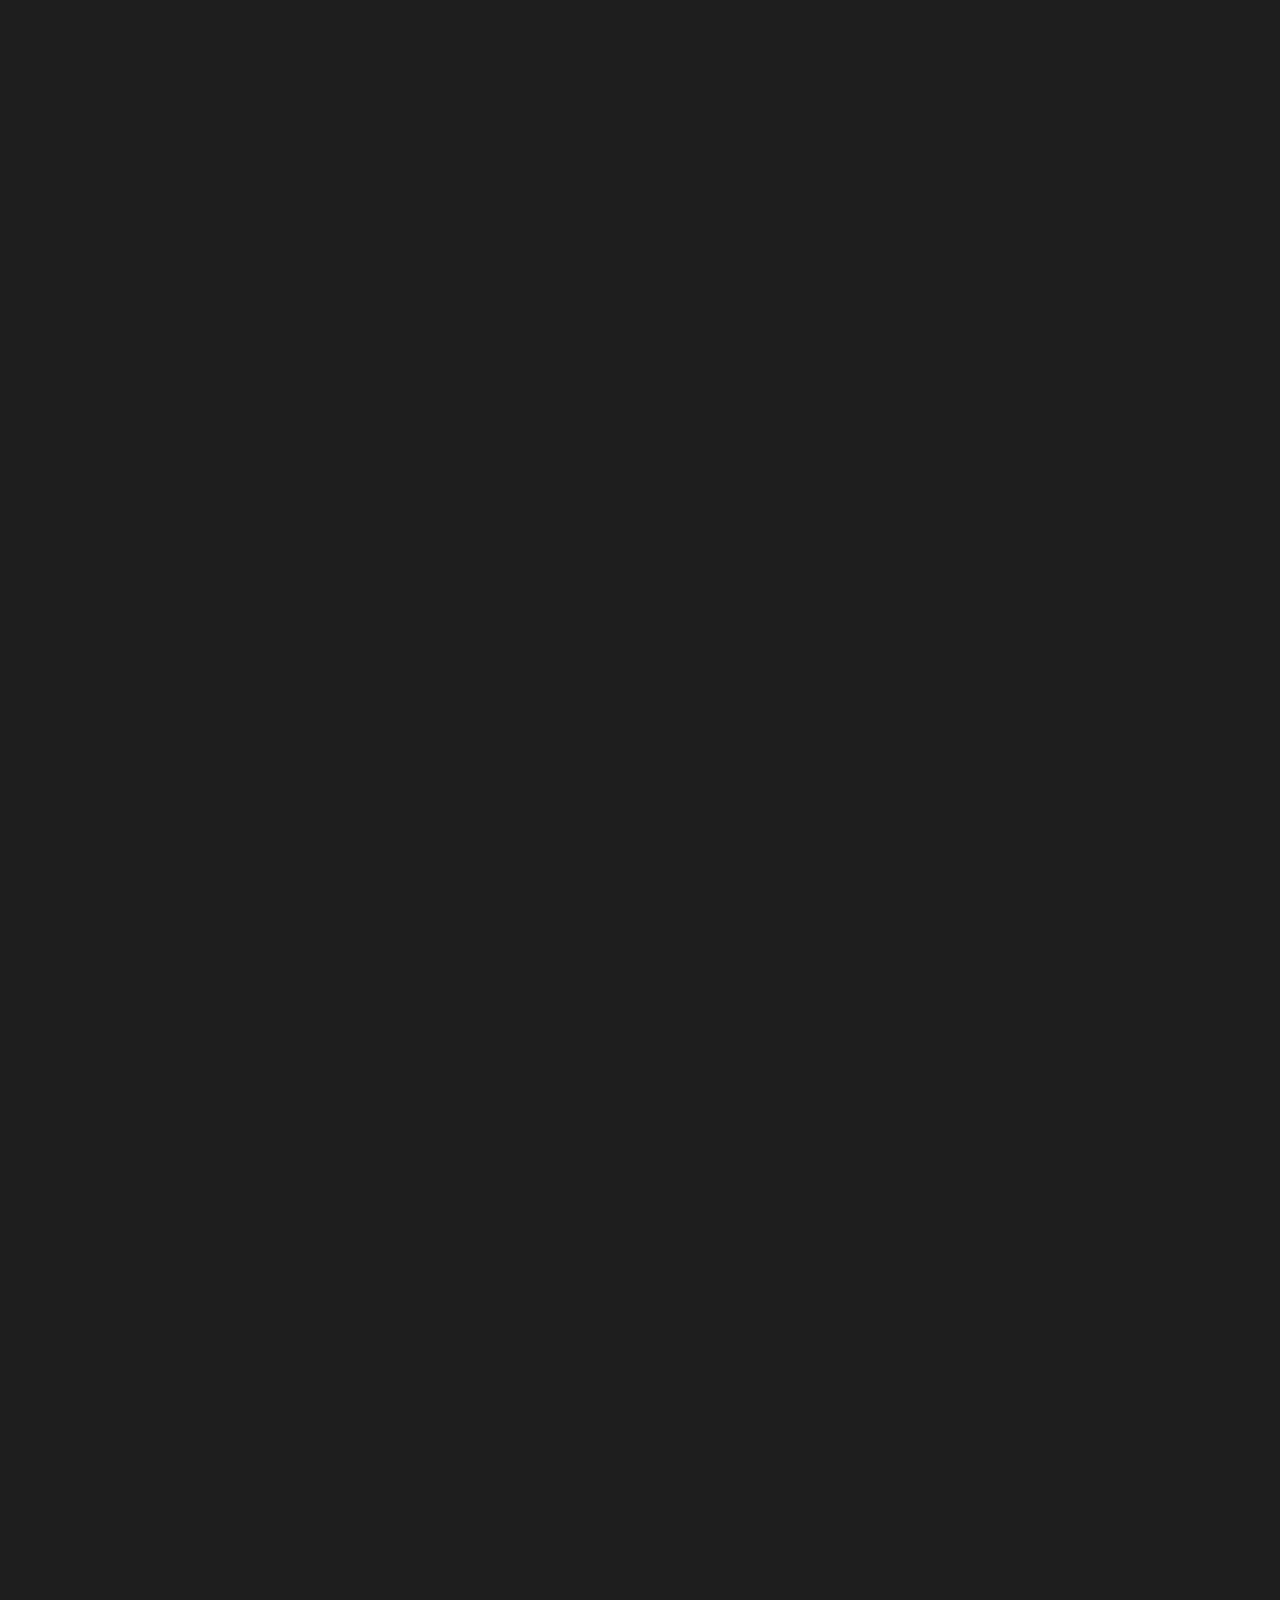
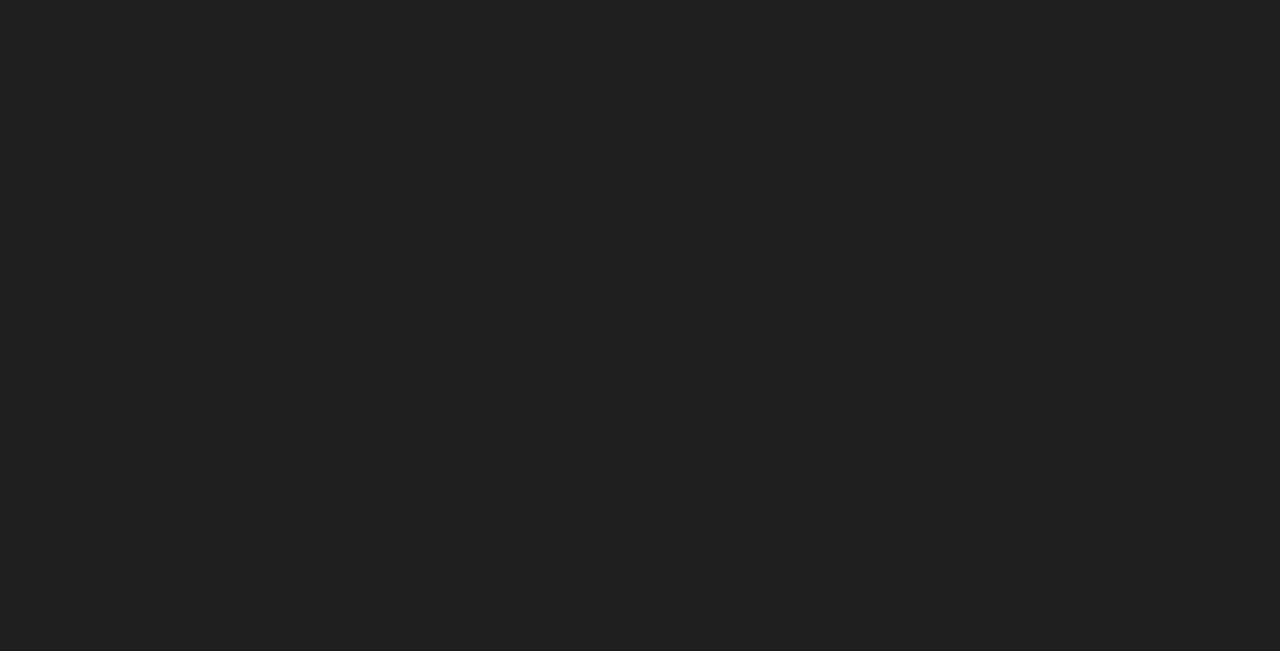
==== commit bf99d3dc: "Added Salata" ====
--- a/index.html
+++ b/index.html
@@ -21,6 +21,7 @@
                 <br>
                 <div class="headlines">
                     <h1 class="fitwidth">L&nbsp;&nbsp;&nbsp;I&nbsp;&nbsp;&nbsp;F&nbsp;&nbsp;&nbsp;T&nbsp;&nbsp;&nbsp;O&nbsp;&nbsp;&nbsp;F&nbsp;&nbsp;&nbsp;F</h1>
+                    <h1 class="powered">POWERED BY <img src="img/pros.svg"></img></h1>
                     <h2 class="fitwidth"><span class="university">U&nbsp;N&nbsp;I&nbsp;V&nbsp;E&nbsp;R&nbsp;S&nbsp;I&nbsp;T&nbsp;Y&nbsp;</span> <span class="of">&nbsp;O&nbsp;F&nbsp;</span> &nbsp;<span class="red">H&nbsp;O&nbsp;U&nbsp;S&nbsp;T&nbsp;O&nbsp;N</span></h2>
                     <h3 class="fitwidth">NOVEMBER 21 &amp; 22 2015</h3>
                 </div>
@@ -293,6 +294,11 @@
                     </a>
                 </div>
                 <div class="sponsornode col-xs-6 col-sm-4 col-md-3 vhelper">
+                    <a href="http://salata.com/" target="_new">
+                        <img width="100%" alt="Salata" src="img/salata.png"></img>
+                    </a>
+                </div>
+                <div class="sponsornode col-xs-6 col-sm-4 col-md-3 vhelper">
                     <a href="http://flowcal.com/" target="_new">
                         <img width="100%" alt="Flow-Cal" src="img/FlowCal.svg"></img>
                     </a>
--- a/css/main.css
+++ b/css/main.css
@@ -296,6 +296,16 @@
     margin-right: 15px;
 }
 
+.powered {
+    color: white;
+    font-size: 72px !important;
+}
+
+.powered img {
+    height: 72px;
+    margin-top: -12px;
+}
+
 .spaceObjects {
     height: 100%;
     /*width: 100%;*/
@@ -308,7 +318,6 @@
 
 .rocket {
     position: absolute;
-    right: -1em;
     top: -15%;
     max-width: 170px;
     -webkit-transform: translate3d(4em, 0, 0) rotate(48deg);
@@ -362,12 +371,10 @@
 
 .planet_wrapper {
     display: block;
-    position: relative;
-    bottom: -75%;
-    left: 0;
-    right: 0;
+    position: absolute;
     margin: 0 auto;
     z-index: -1;
+    width: 100%;
 }
 
 .planet {
@@ -553,9 +560,6 @@
         -webkit-transform: scale(0.75) translate3d(4em, 0, 0) rotate(48deg);
         transform: scale(0.75) translate3d(4em, 0, 0) rotate(48deg);
     }
-    .planet_wrapper {
-        bottom: -60%;
-    }
 }
 
 @media screen and (max-width: 320px) and (max-height: 767px) {
@@ -563,9 +567,6 @@
         -webkit-transform: scale(0.5) translate3d(4em, 0, 0) rotate(48deg);
         transform: scale(0.5) translate3d(4em, 0, 0) rotate(48deg);
     }
-    .planet_wrapper {
-        bottom: -60%;
-    }
 }
 
 @media screen and (max-height: 640px) and (min-width: 768px) {
@@ -588,9 +589,6 @@
         -webkit-transform: scale(0.5) translate3d(3em, 0, 0) rotate(48deg);
         transform: scale(0.5) translate3d(3em, 0, 0) rotate(48deg);
     }
-    .planet_wrapper {
-        bottom: -75%;
-    }
 }
 
 @media screen and (max-height: 480px) {
@@ -613,25 +611,13 @@
     }
 }
 
-@media screen and (min-width: 420px) and (max-width: 500px) and (min-height: 800px) and (max-height: 880px) {
-    .planet_wrapper {
-        bottom: -60%;
-    }
-}
-
 @media screen and (min-height: 1024px) {
     .home .branding {
         margin: 5rem auto;
     }
 }
 
-@media screen and (min-height: 1200px) {
-    .planet_wrapper {
-        bottom: -100%;
-    }
-}
-
-@media screen and (max-width: 800px) {
+@media screen and (max-width: 960px) {
     .planet {
         width: 90%;
         margin-left: 5%;
@@ -640,11 +626,34 @@
     .rocket {
         -webkit-transform: scale(0.5) translate3d(3em, 0, 0) rotate(48deg);
         transform: scale(0.5) translate3d(3em, 0, 0) rotate(48deg);
+        right: 0;
     }
 
     #mlh-trust-badge {
         display: none !important;
         z-index: 7778;
+    }
+    
+    .powered {
+        font-size: 48px !important;
+    }
+    
+    .powered img {
+        height: 48px;
+        margin-top: 0;
+    }
+    
+    .home .branding {
+        transform: scale(0.75) !important;
+        -moz-transform: scale(0.75) !important;
+        margin: 0 auto !important;
+    }
+}
+
+@media screen and (min-width: 960px) {
+    .rocket {
+        left: 700px;
+        right: inherit;
     }
 }
 
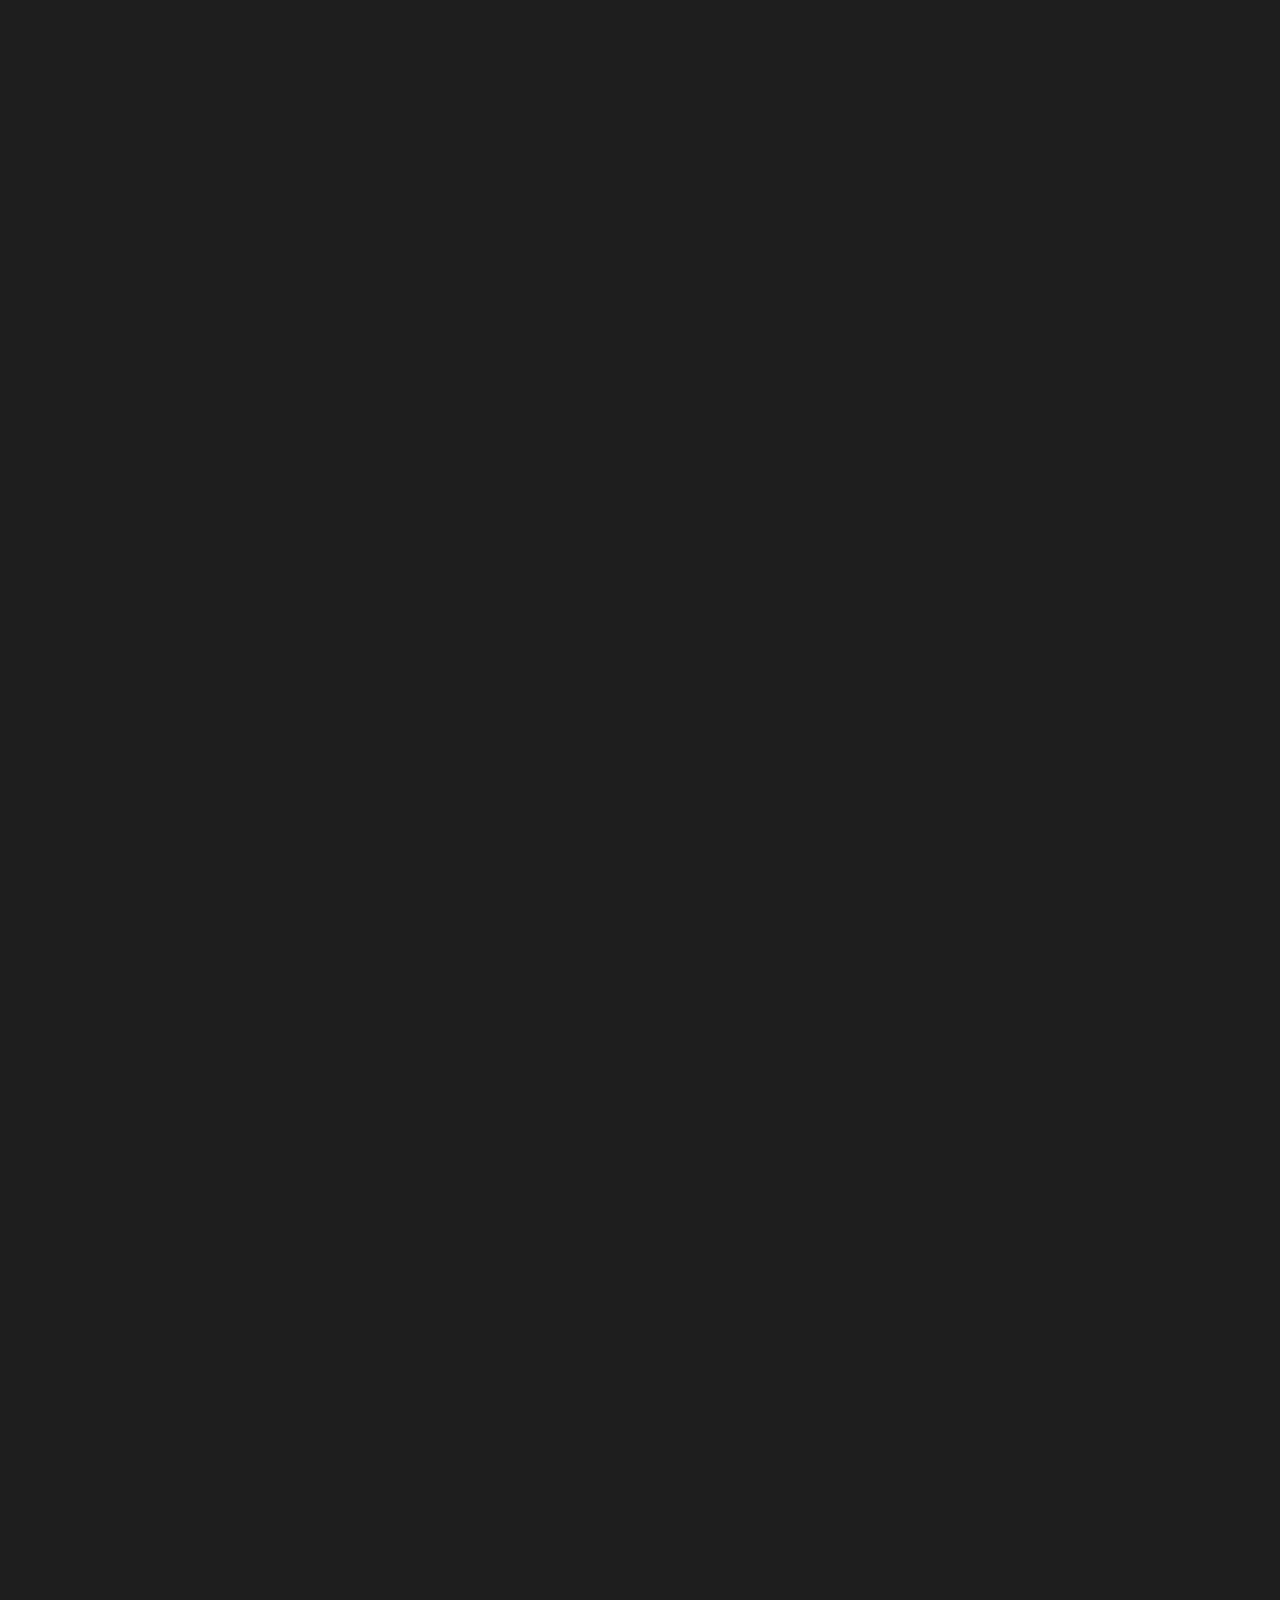
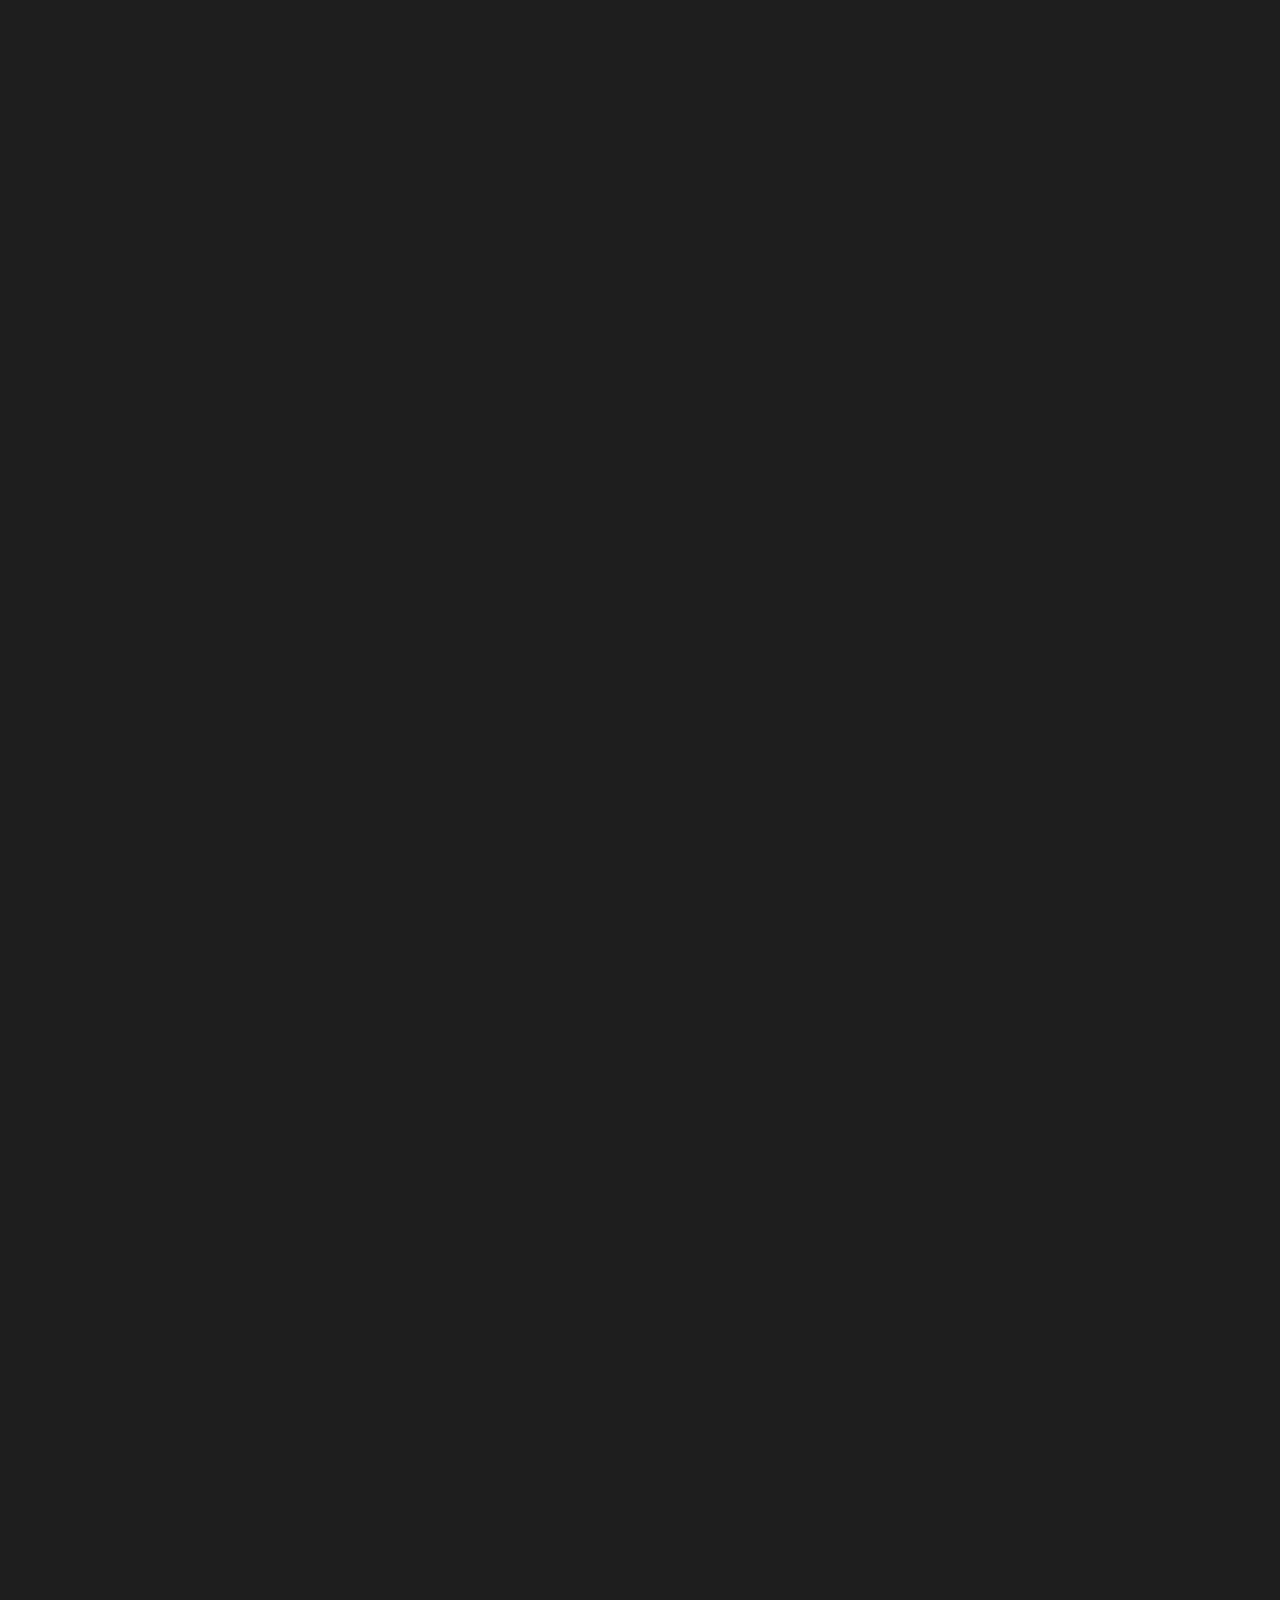
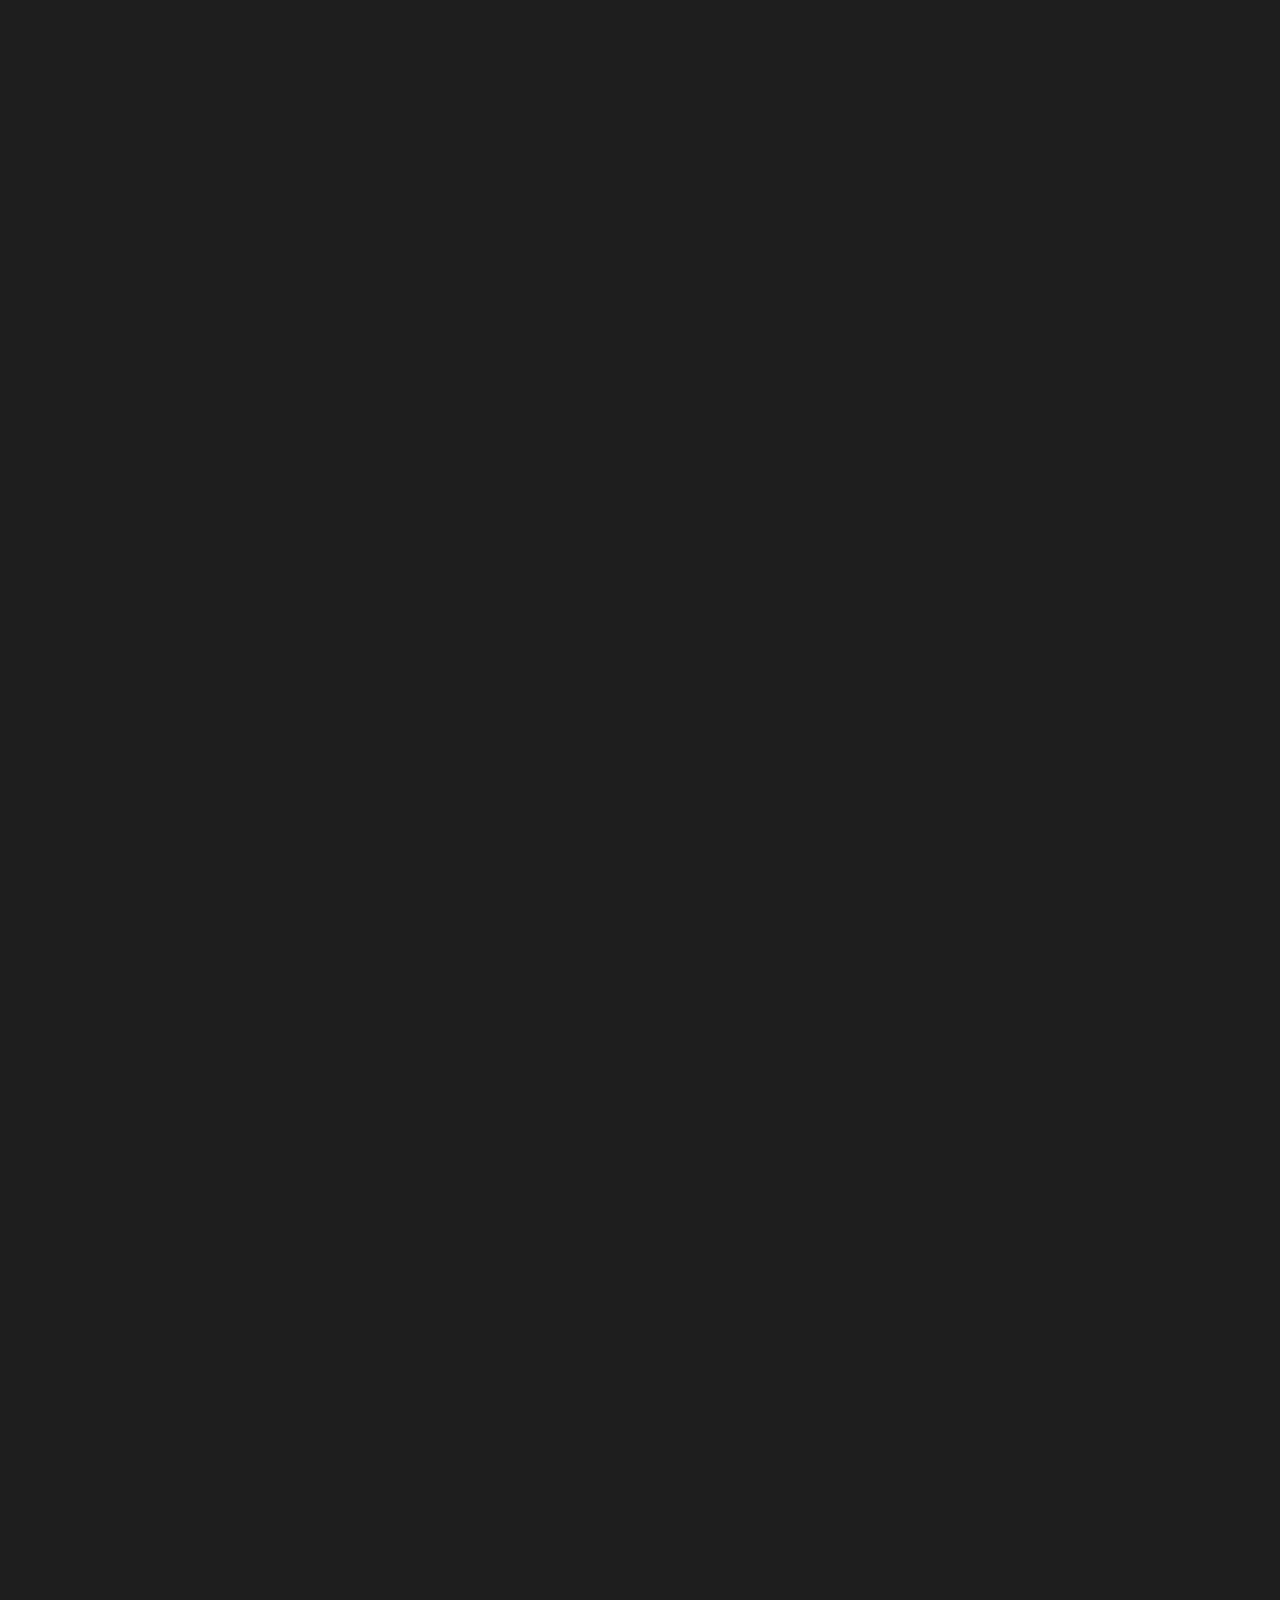
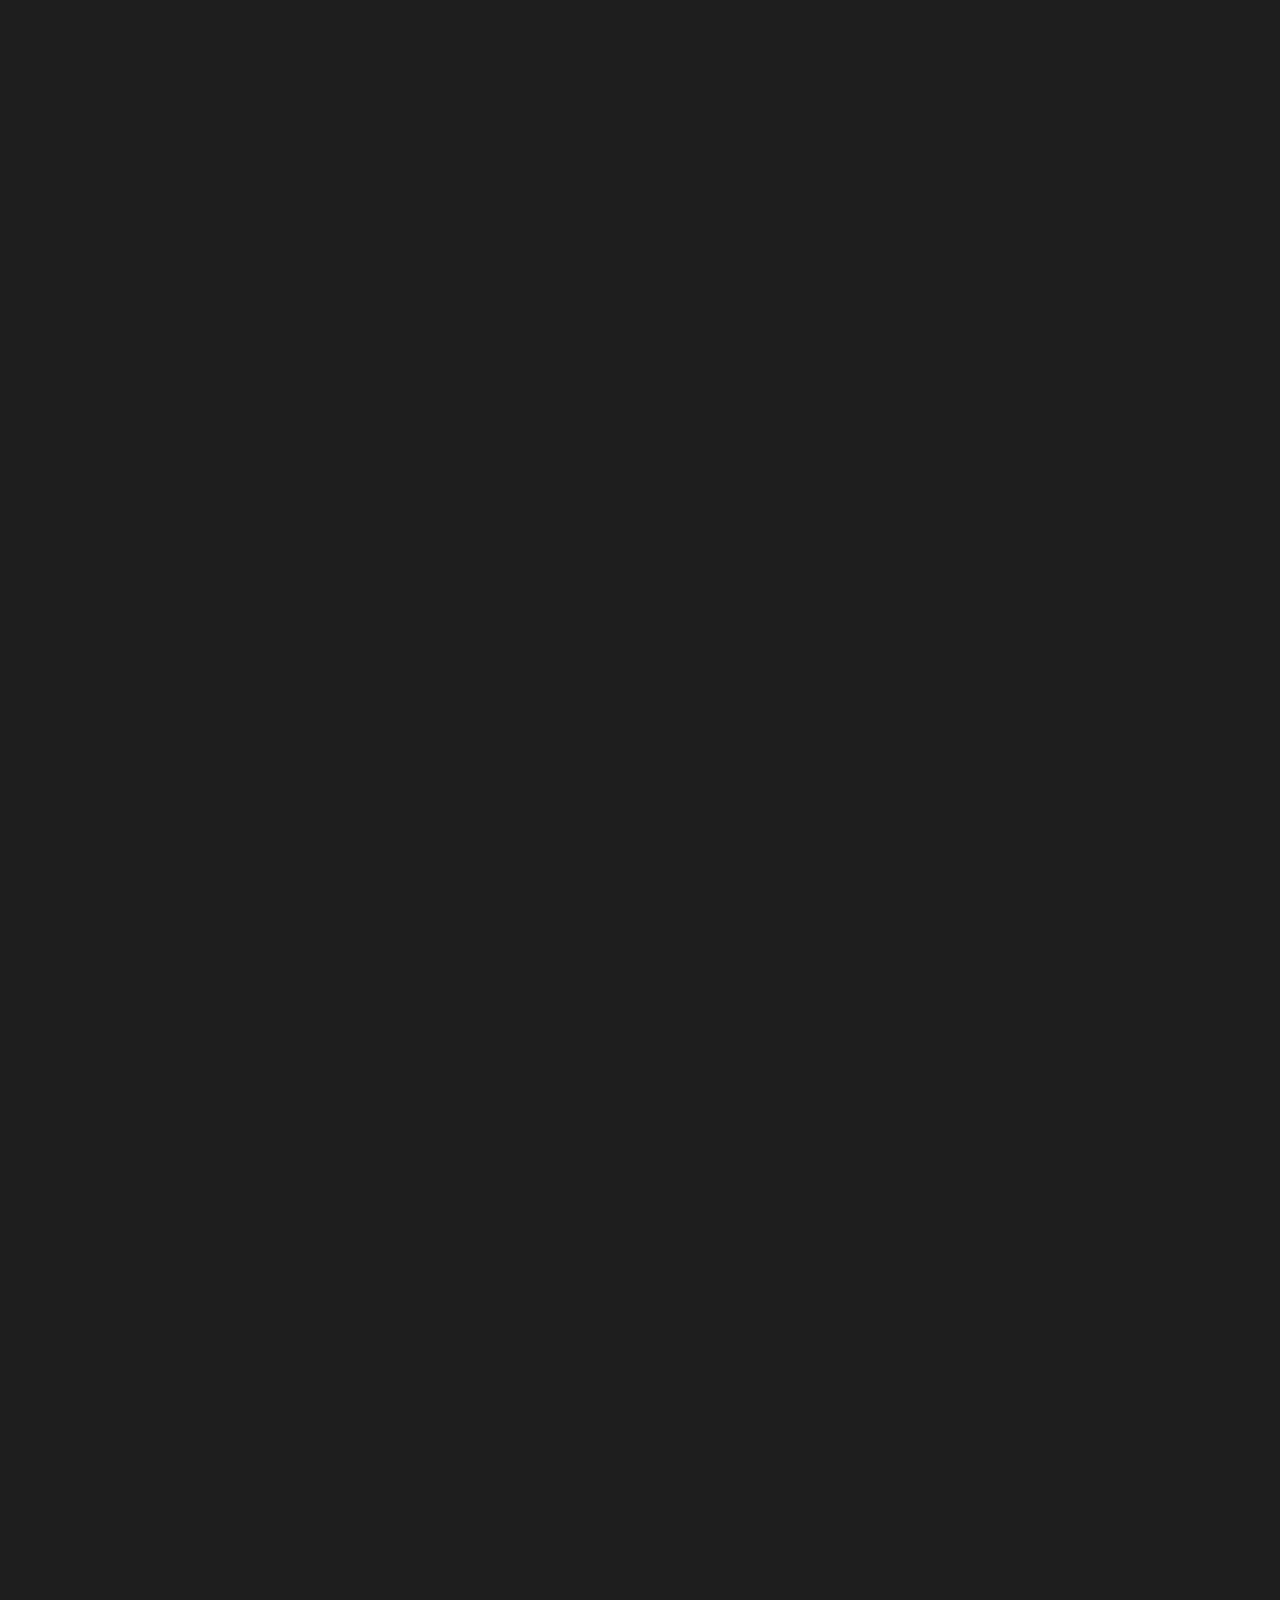
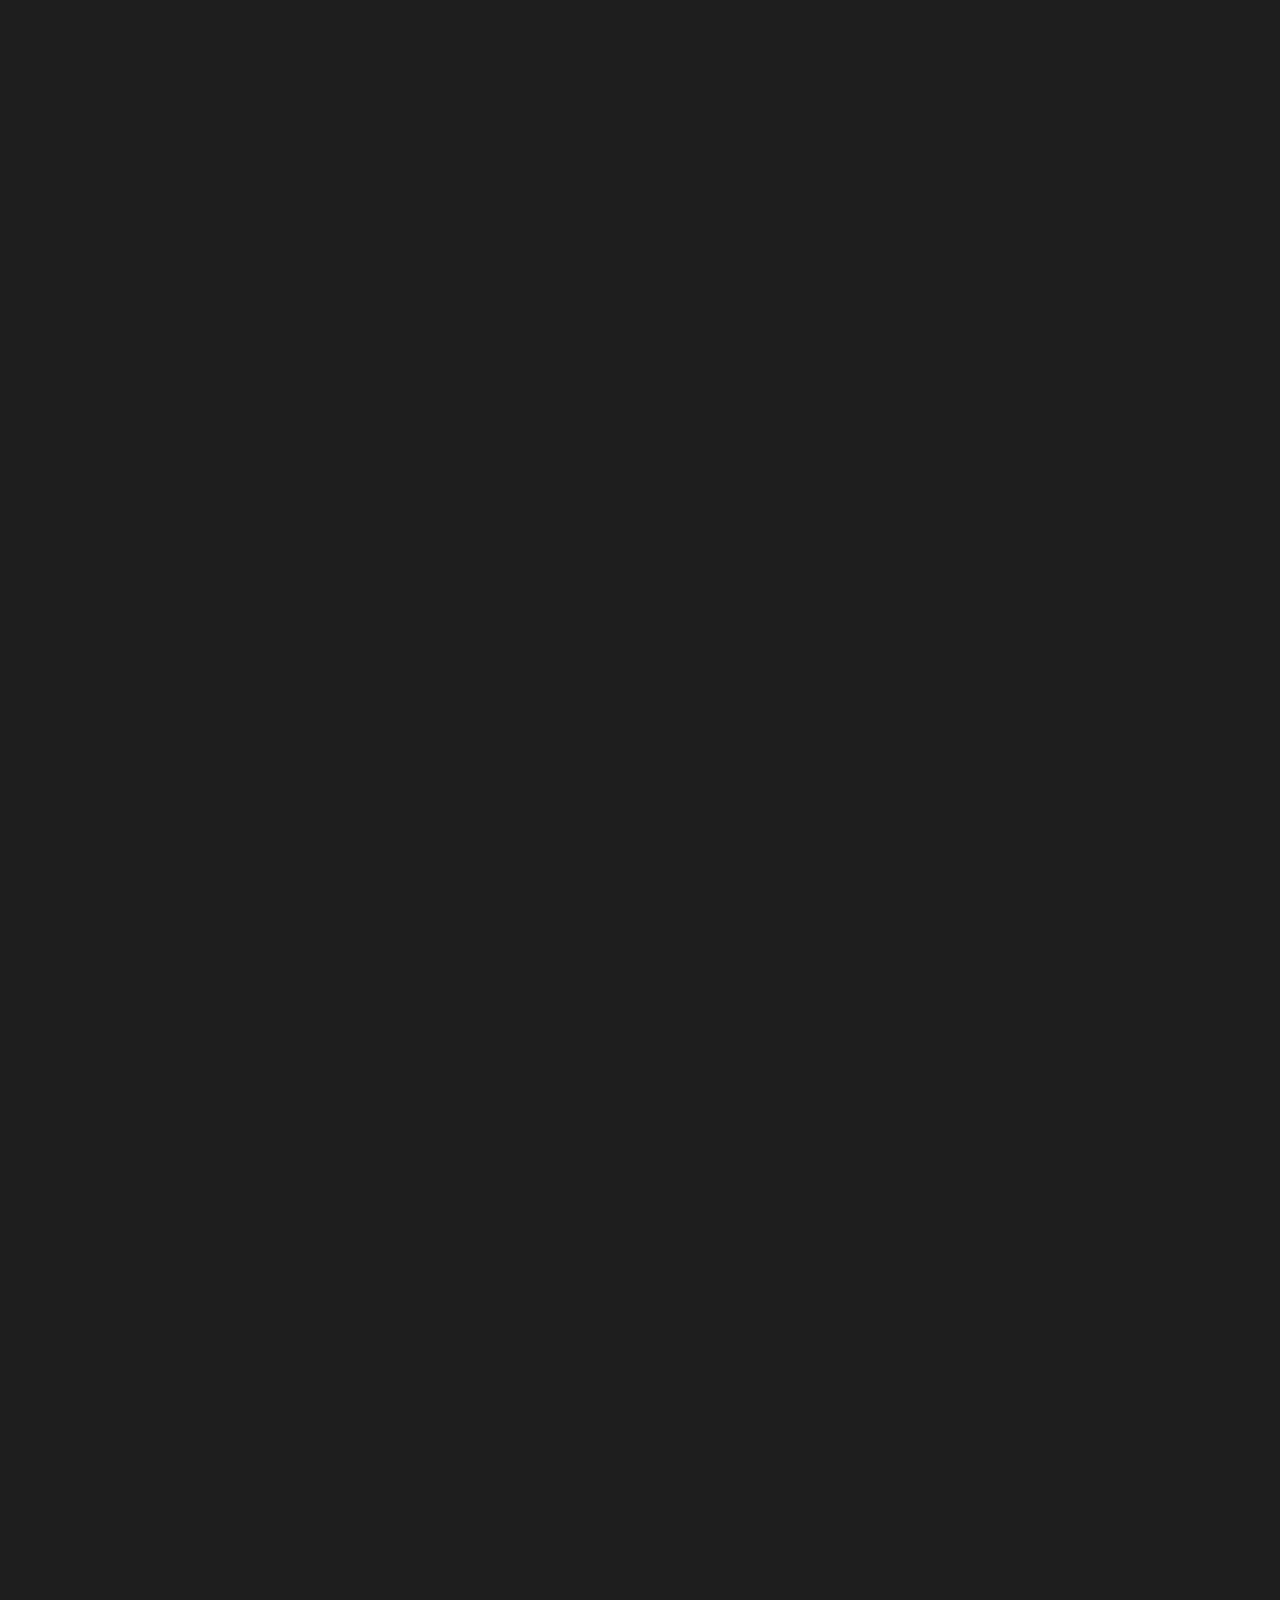
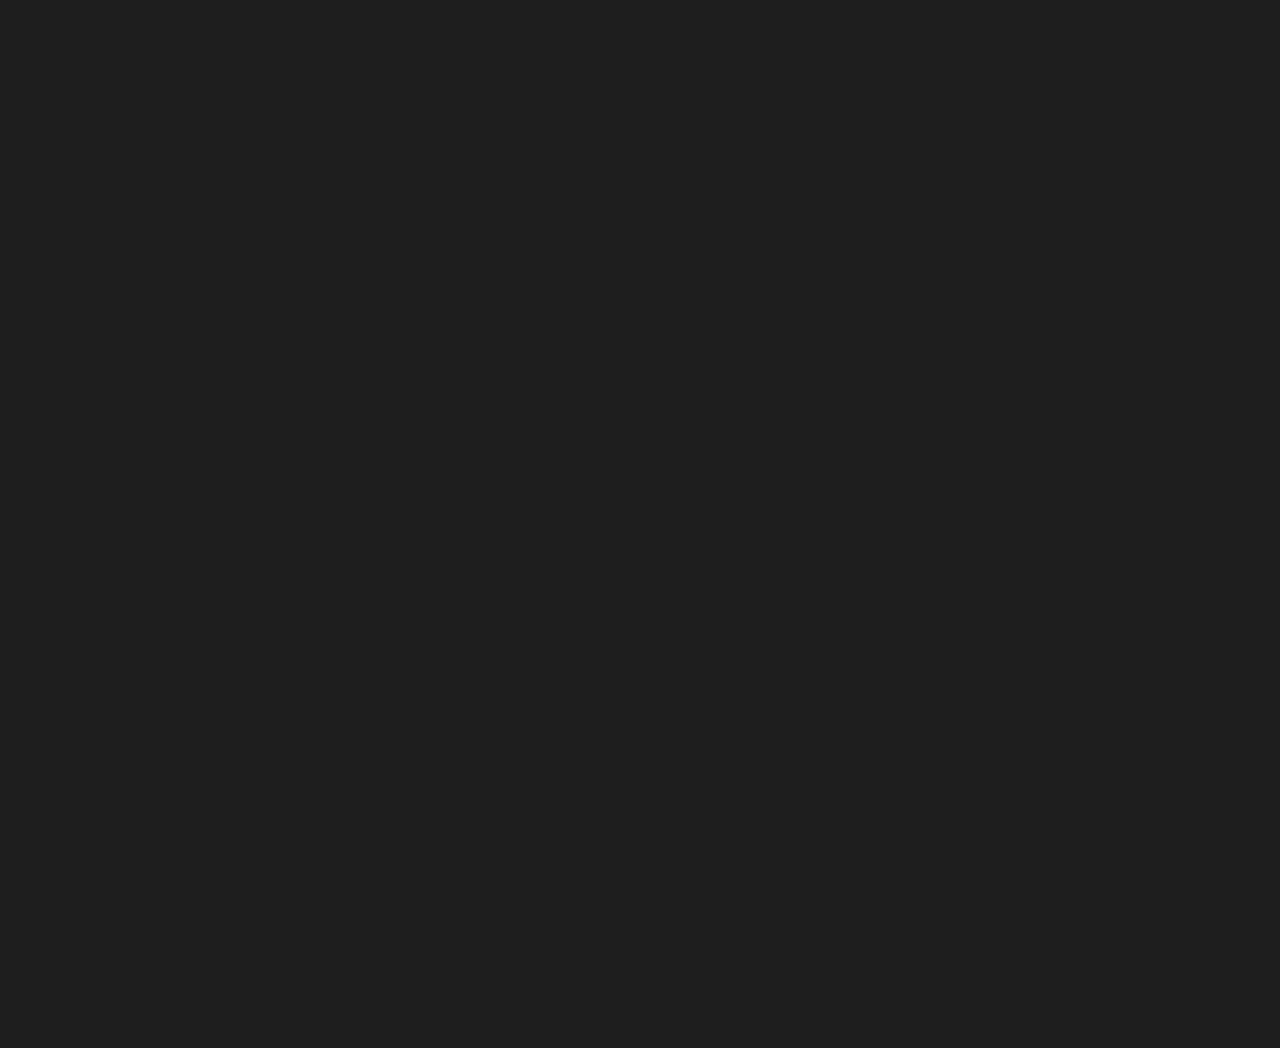
==== commit 68d58965: "Added HackerEarth" ====
--- a/index.html
+++ b/index.html
@@ -264,6 +264,11 @@
                     </a>
                 </div>
                 <div class="sponsornode col-xs-6 col-sm-4 col-md-3 vhelper">
+                    <a href="https://hackerearth.com" target="_new">
+                        <img width="100%" alt="HackerEarth" src="img/hackerearth.svg"></img>
+                    </a>
+                </div>
+                <div class="sponsornode col-xs-6 col-sm-4 col-md-3 vhelper">
                     <a href="https://monsterenergy.com" target="_new">
                         <img width="100%" alt="Monster Energy" src="img/monster-energy.svg"></img>
                     </a>
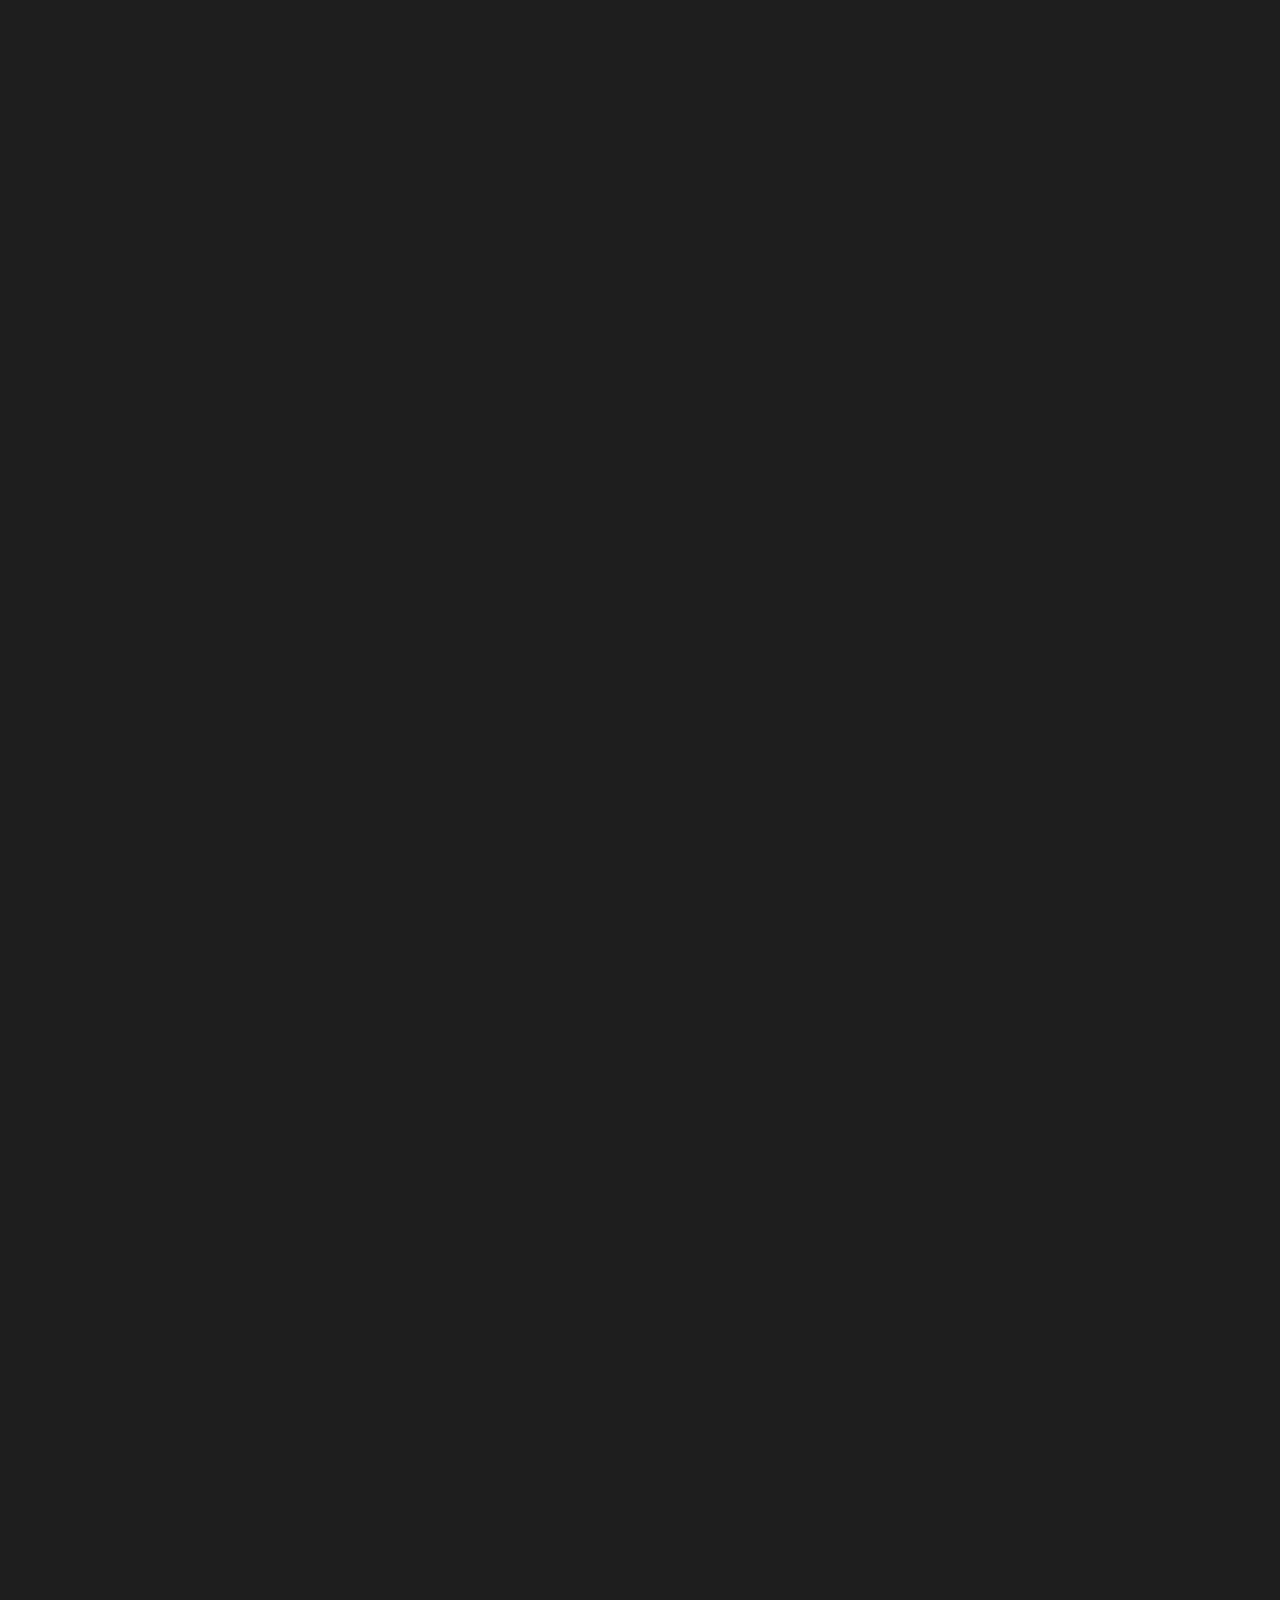
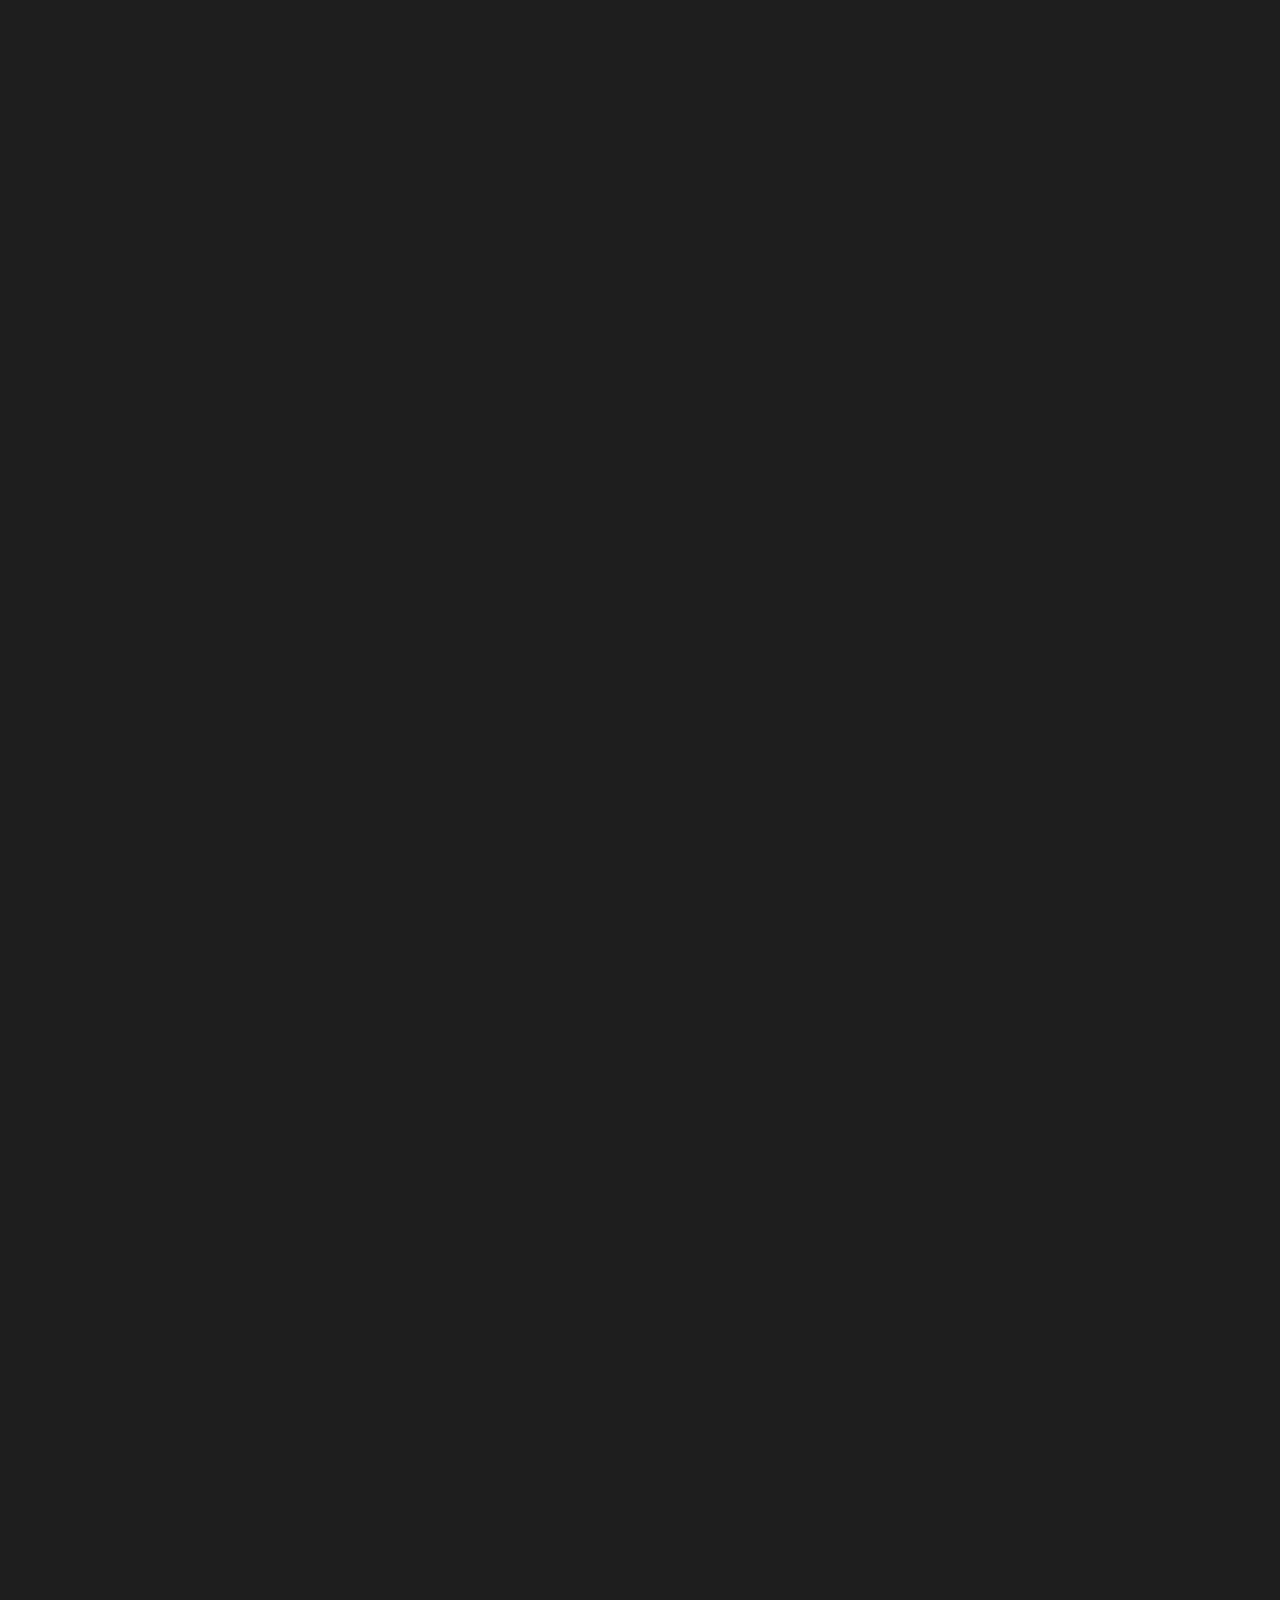
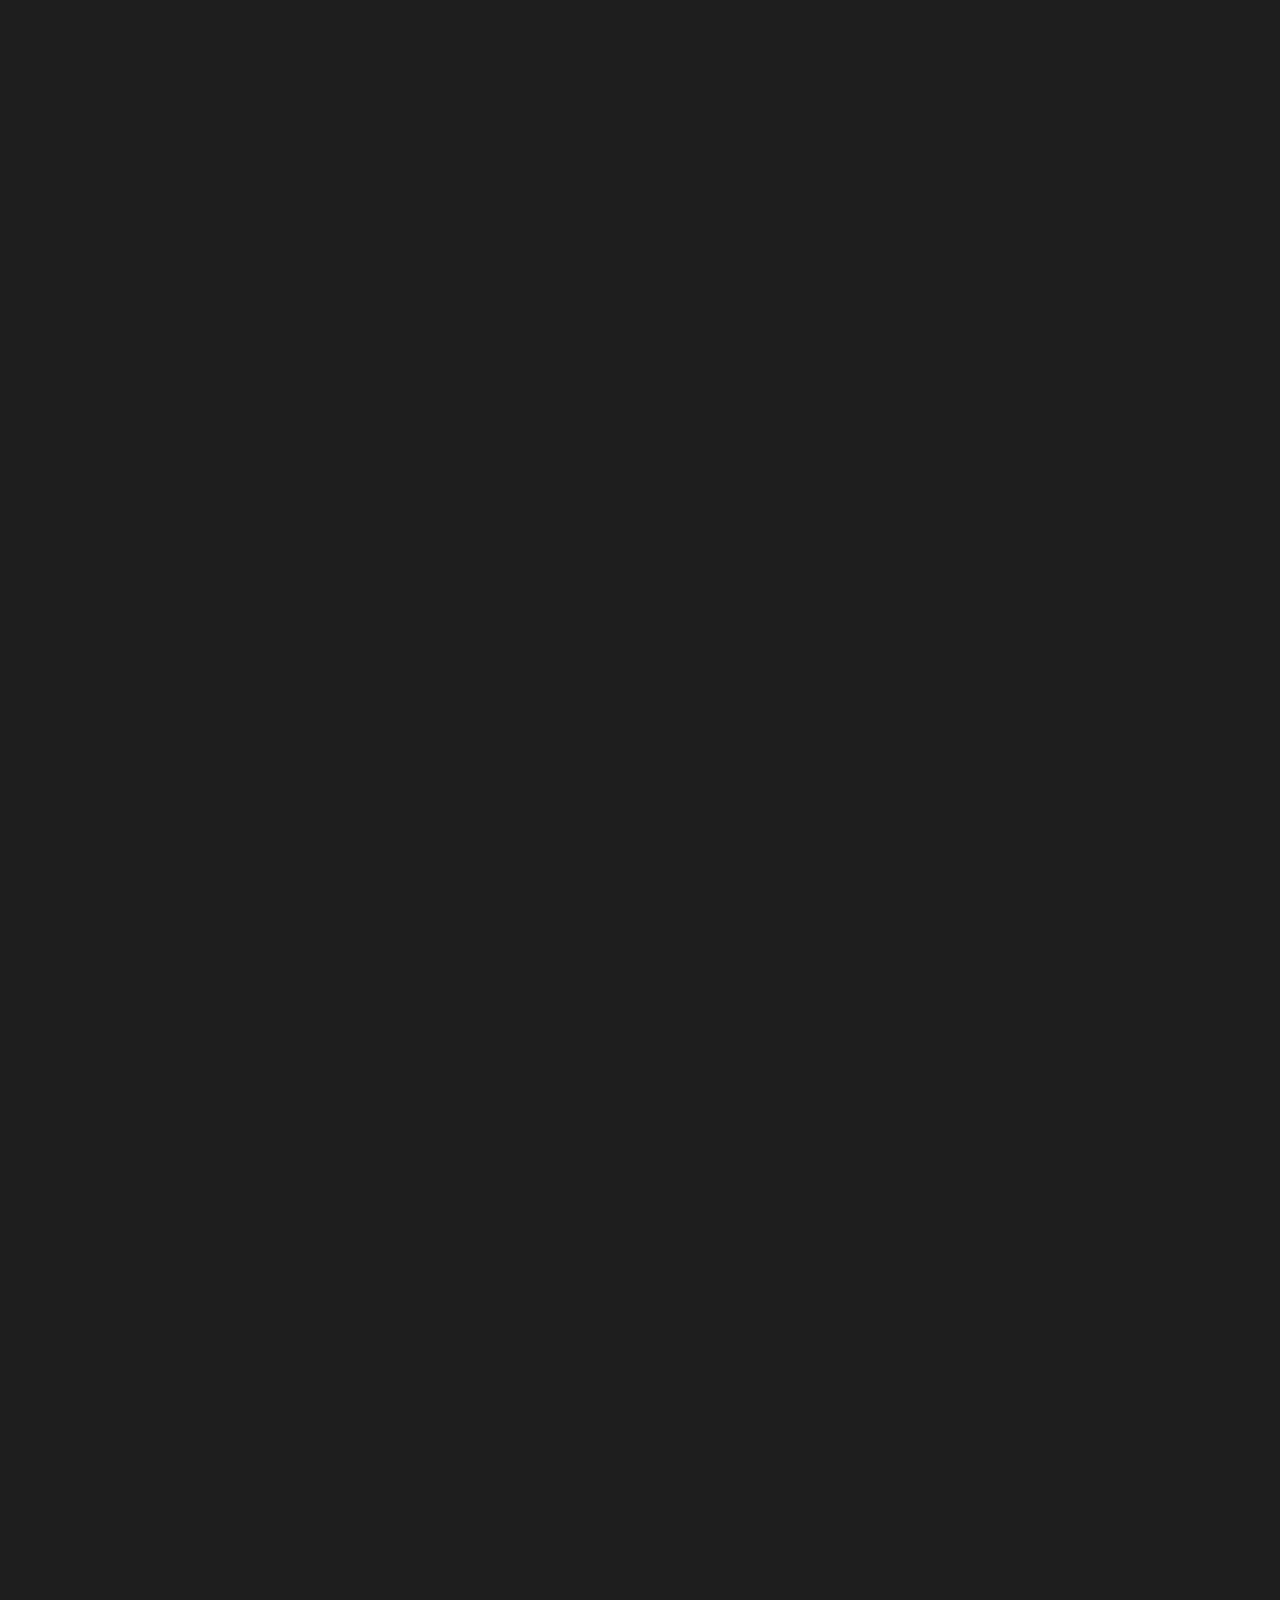
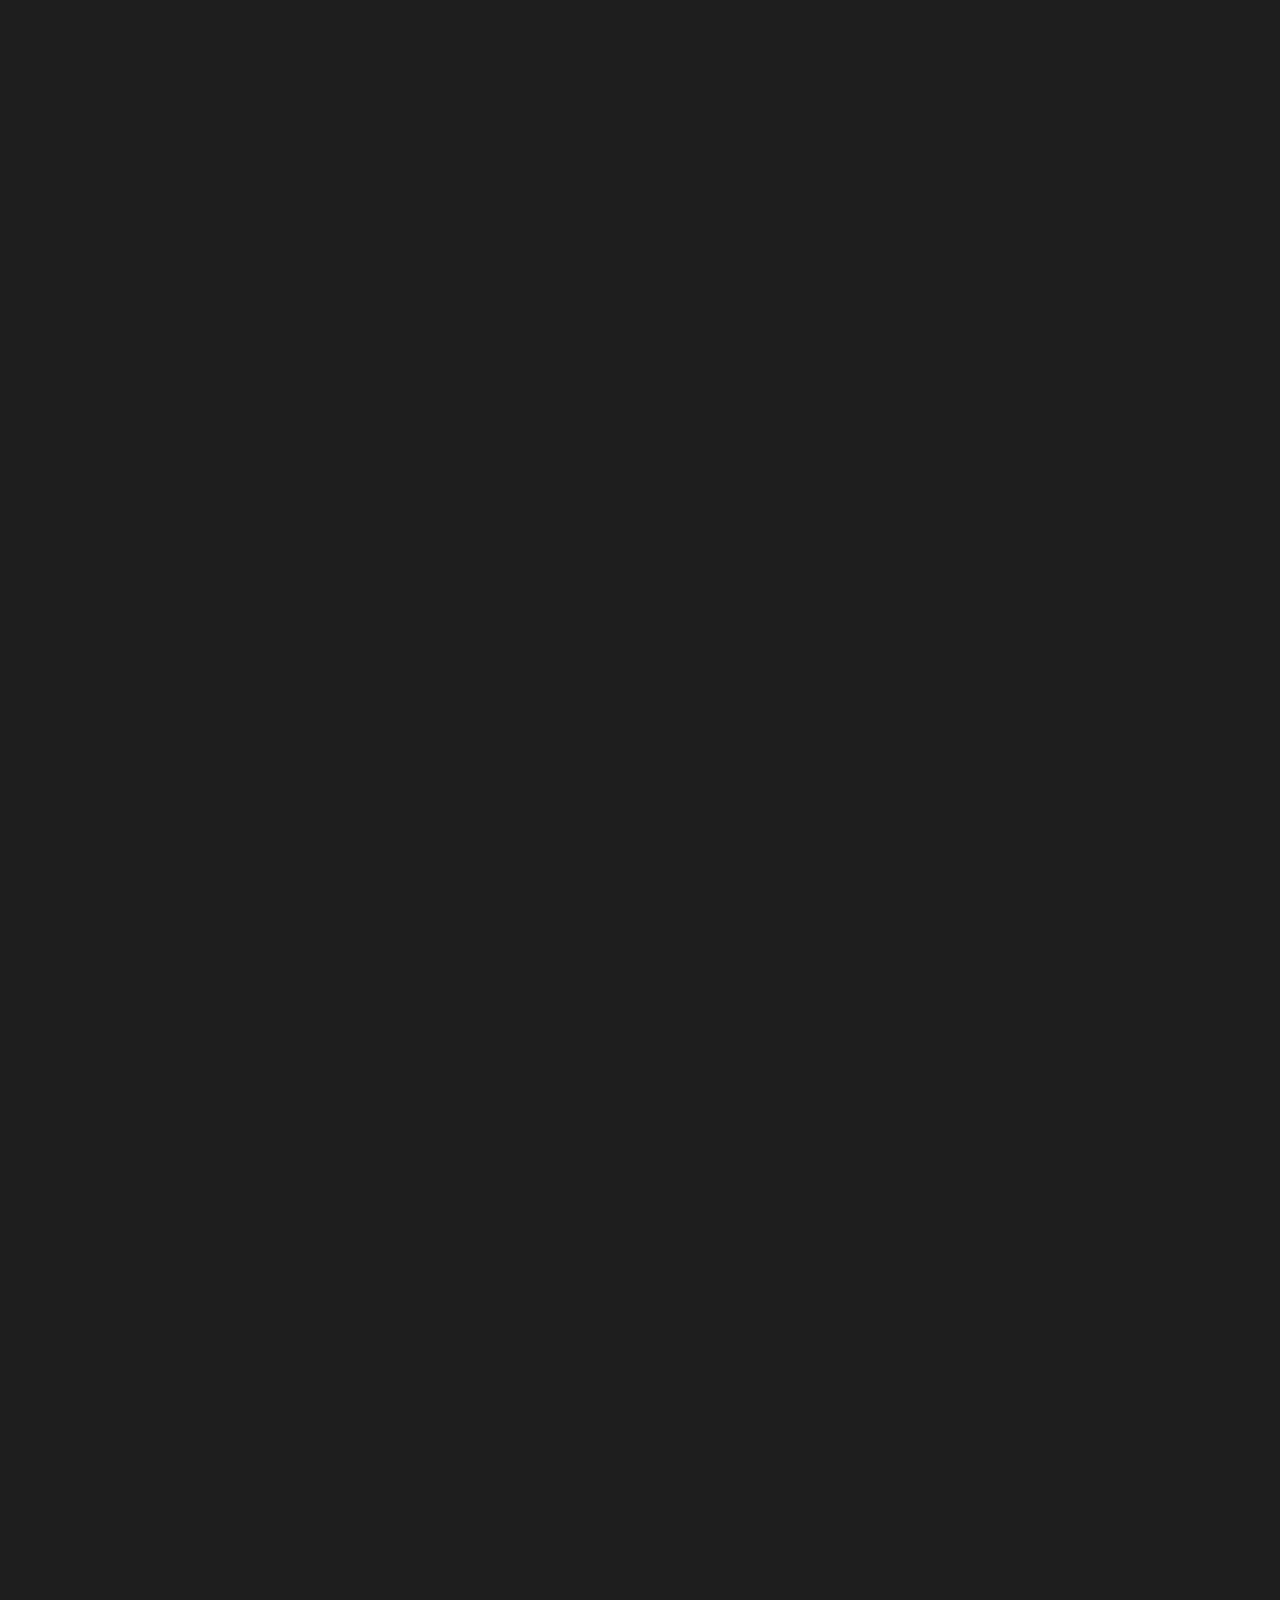
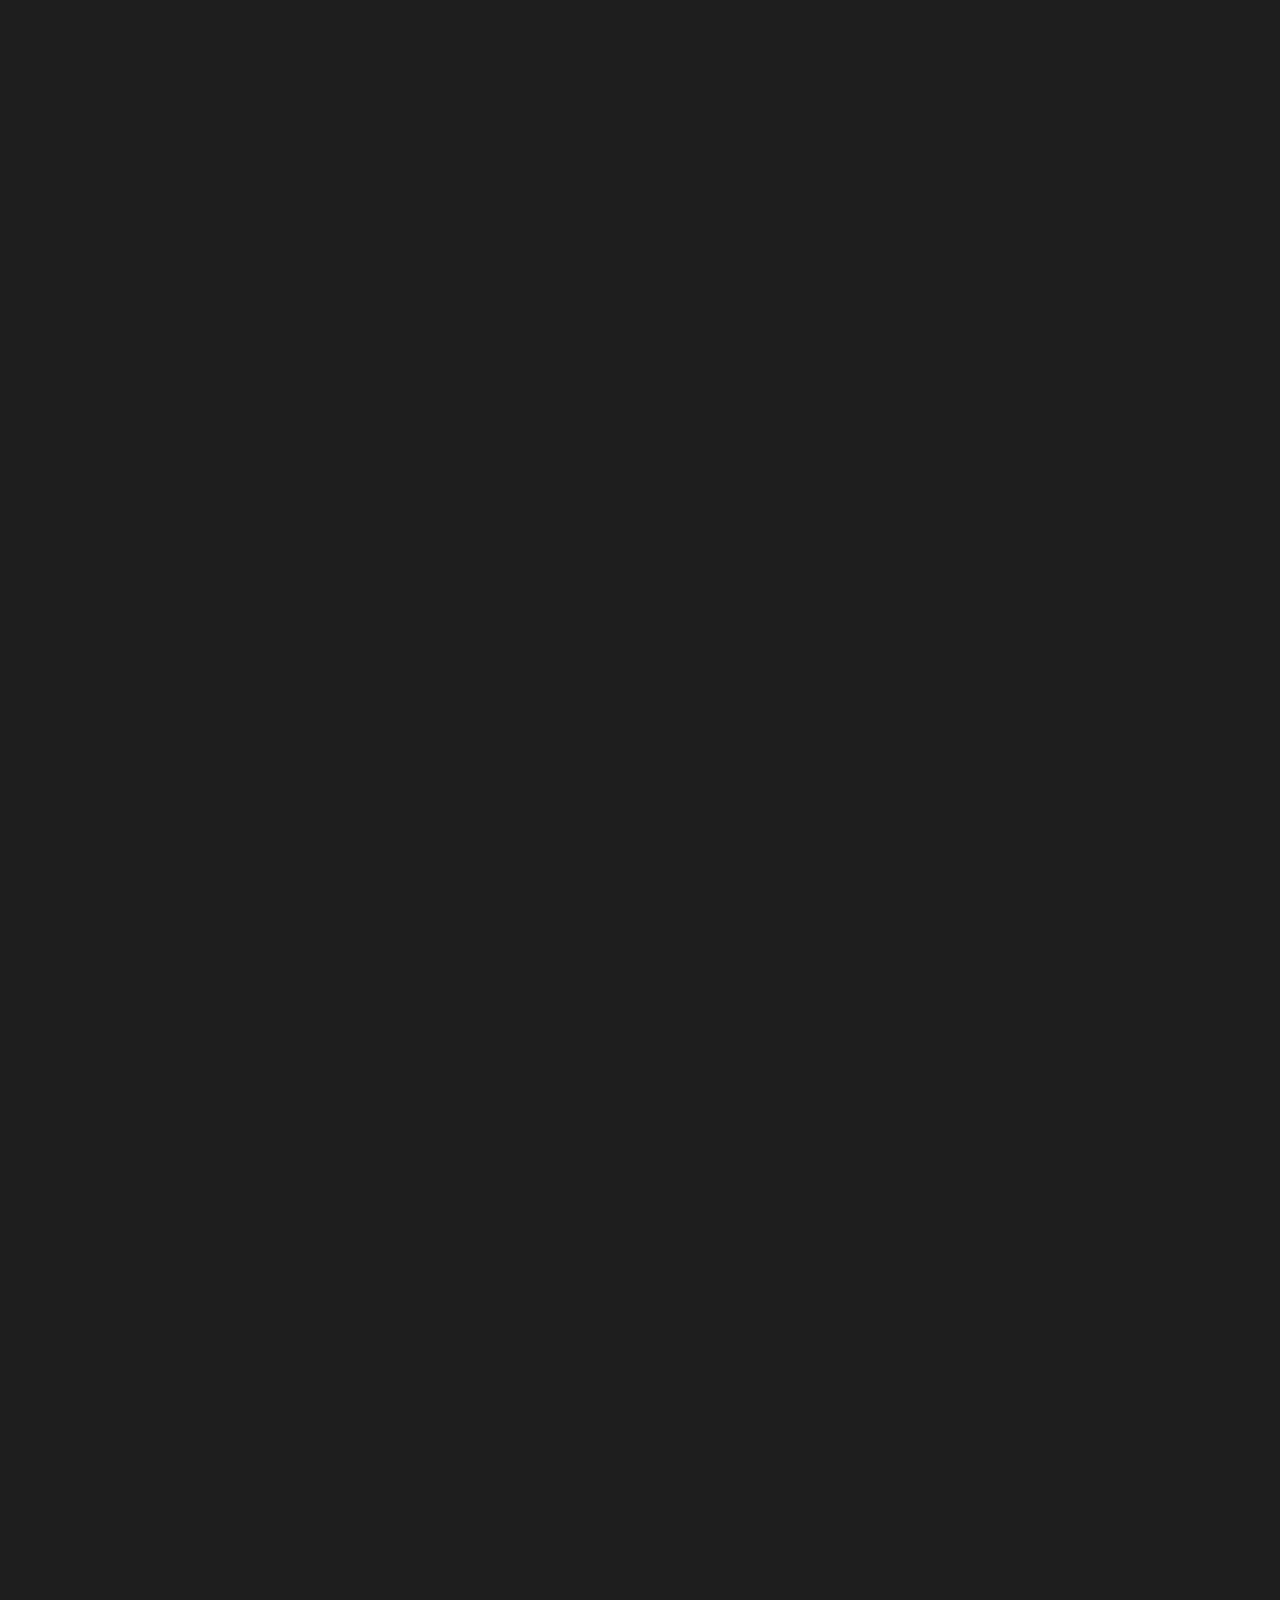
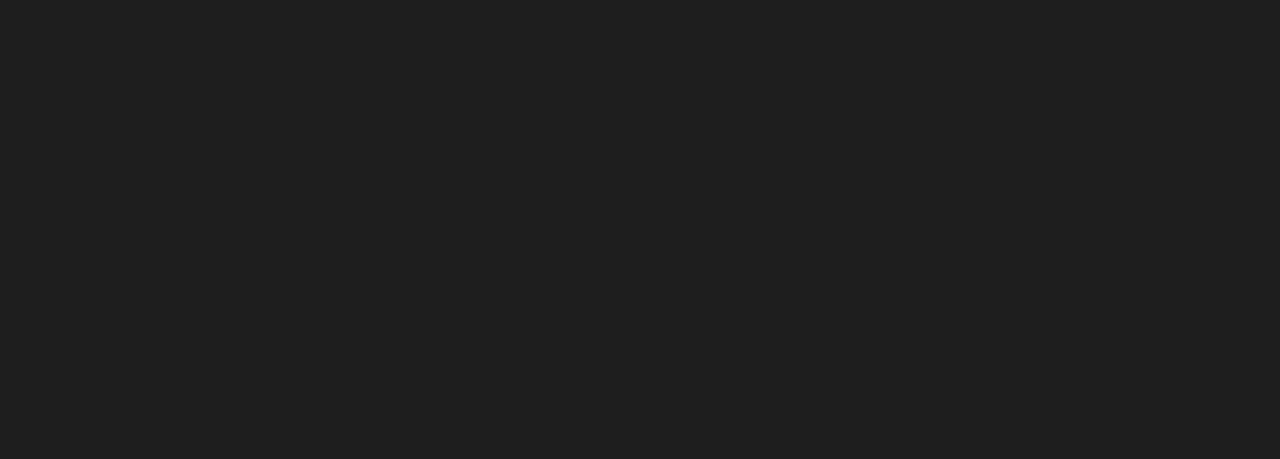
==== commit 5dd0d648: "Fix SSL.com logo" ====
--- a/index.html
+++ b/index.html
@@ -27,7 +27,7 @@
                 </div>
             </div>
             <!--<button id="apply" class="btn btn-signup redbg"><i class="fa fa-user-plus"></i>Sign Up Now!</button>-->
-            <a class="btn btn-signup redbg" href="https://app.uhcode.red/#/attendees/status"><i class="fa fa-question-circle"></i>Application Status</a>
+            <!--<a class="btn btn-signup redbg" href="https://app.uhcode.red/#/attendees/status"><i class="fa fa-question-circle"></i>Application Status</a>-->
         </div>
         <div class="spaceObjects">
             <div class="planet_wrapper">
@@ -260,7 +260,7 @@
                 </div>
                 <div class="sponsornode col-xs-6 col-sm-4 vhelper">
                     <a href="https://www.ssl.com" target="_new">
-                        <img width="100%" alt="SSL.com" src="img/sslcom.svg"></img>
+                        <img width="100%" alt="SSL.com" src="img/SSLcom.svg"></img>
                     </a>
                 </div>
                 <div class="sponsornode col-xs-6 col-sm-4 col-md-3 vhelper">
@@ -304,6 +304,21 @@
                     </a>
                 </div>
                 <div class="sponsornode col-xs-6 col-sm-4 col-md-3 vhelper">
+                    <a href="http://www.fadiscuisine.com/" target="_new">
+                        <img width="75%" alt="Fadi's" src="img/fadis.png"></img>
+                    </a>
+                </div>
+                <div class="sponsornode col-xs-6 col-sm-4 col-md-3 vhelper">
+                    <a href="http://narathaidining.com/" target="_new">
+                        <img width="100%" alt="Nara Thai" src="img/narathai.png"></img>
+                    </a>
+                </div>
+                <div class="sponsornode col-xs-6 col-sm-4 col-md-3 vhelper">
+                    <a href="http://kimson.com/" target="_new">
+                        <img width="50%" alt="Kim Son" src="img/kimson.png" style="border: 2px solid black; border-radius: 4px"></img>
+                    </a>
+                </div>
+                <div class="sponsornode col-xs-6 col-sm-4 col-md-3 vhelper">
                     <a href="http://flowcal.com/" target="_new">
                         <img width="100%" alt="Flow-Cal" src="img/FlowCal.svg"></img>
                     </a>
@@ -315,7 +330,7 @@
                 </div>
                 <div class="sponsornode col-xs-6 col-sm-4 col-md-3 vhelper">
                     <a href="http://legalesign.com" target="_new">
-                        <img alt="Legalesign" src="img/legalesign.png" style="max-height: 28px"></img>
+                        <img alt="Legalesign" src="img/legalesign.png" style="max-height: 28px; max-width: 100%;"></img>
                     </a>
                 </div>
             </div>
